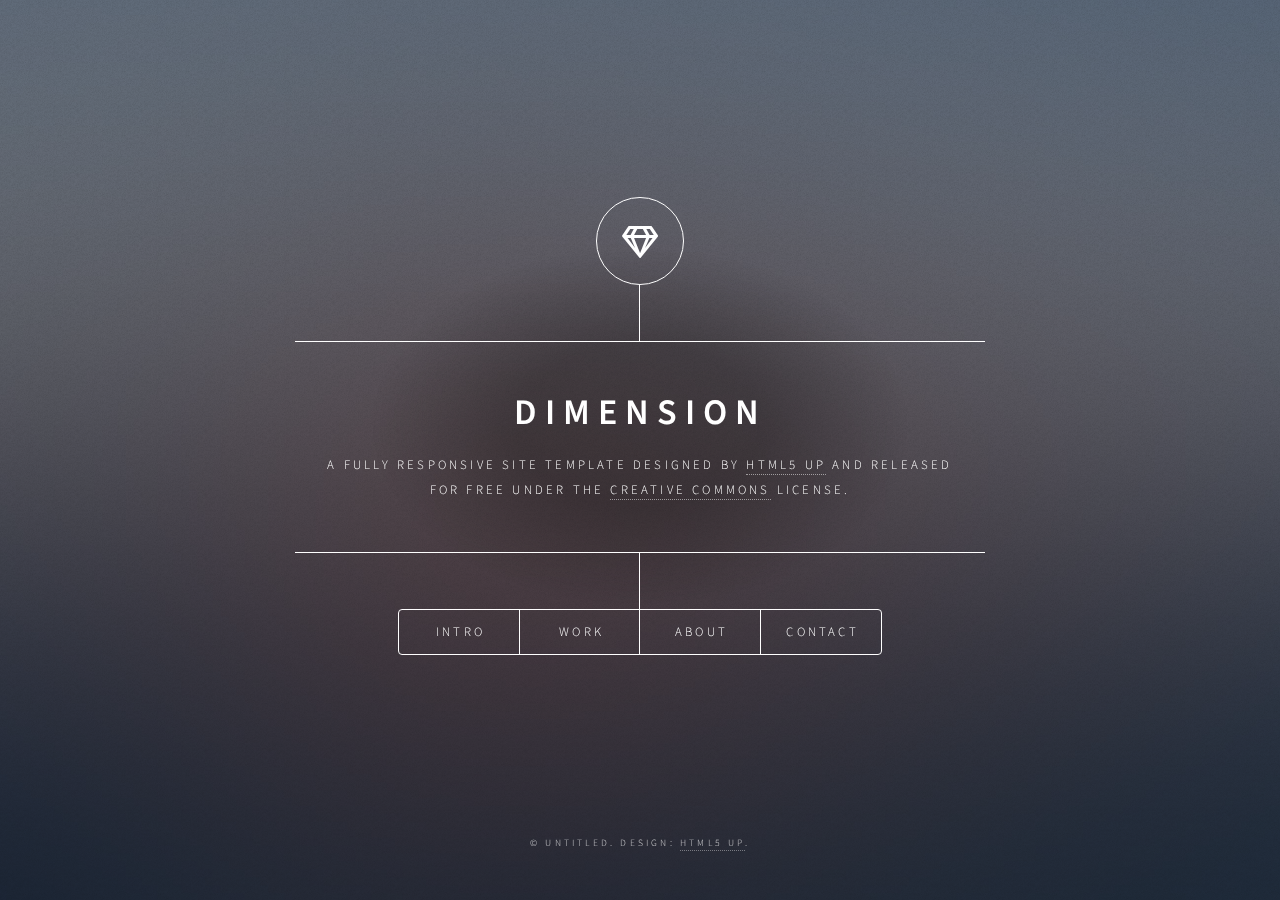
==== index.html @ 25f75a1b "files" ====
<!DOCTYPE HTML>
<!--
	Dimension by HTML5 UP
	html5up.net | @ajlkn
	Free for personal and commercial use under the CCA 3.0 license (html5up.net/license)
-->
<html>
	<head>
		<title>Dimension by HTML5 UP</title>
		<meta charset="utf-8" />
		<meta name="viewport" content="width=device-width, initial-scale=1, user-scalable=no" />
		<link rel="stylesheet" href="assets/css/main.css" />
		<noscript><link rel="stylesheet" href="assets/css/noscript.css" /></noscript>
	</head>
	<body class="is-preload">

		<!-- Wrapper -->
			<div id="wrapper">

				<!-- Header -->
					<header id="header">
						<div class="logo">
							<span class="icon fa-gem"></span>
						</div>
						<div class="content">
							<div class="inner">
								<h1>Dimension</h1>
								<p>A fully responsive site template designed by <a href="https://html5up.net">HTML5 UP</a> and released<br />
								for free under the <a href="https://html5up.net/license">Creative Commons</a> license.</p>
							</div>
						</div>
						<nav>
							<ul>
								<li><a href="#intro">Intro</a></li>
								<li><a href="#work">Work</a></li>
								<li><a href="#about">About</a></li>
								<li><a href="#contact">Contact</a></li>
								<!--<li><a href="#elements">Elements</a></li>-->
							</ul>
						</nav>
					</header>

				<!-- Main -->
					<div id="main">

						<!-- Intro -->
							<article id="intro">
								<h2 class="major">Intro</h2>
								<span class="image main"><img src="images/pic01.jpg" alt="" /></span>
								<p>Aenean ornare velit lacus, ac varius enim ullamcorper eu. Proin aliquam facilisis ante interdum congue. Integer mollis, nisl amet convallis, porttitor magna ullamcorper, amet egestas mauris. Ut magna finibus nisi nec lacinia. Nam maximus erat id euismod egestas. By the way, check out my <a href="#work">awesome work</a>.</p>
								<p>Lorem ipsum dolor sit amet, consectetur adipiscing elit. Duis dapibus rutrum facilisis. Class aptent taciti sociosqu ad litora torquent per conubia nostra, per inceptos himenaeos. Etiam tristique libero eu nibh porttitor fermentum. Nullam venenatis erat id vehicula viverra. Nunc ultrices eros ut ultricies condimentum. Mauris risus lacus, blandit sit amet venenatis non, bibendum vitae dolor. Nunc lorem mauris, fringilla in aliquam at, euismod in lectus. Pellentesque habitant morbi tristique senectus et netus et malesuada fames ac turpis egestas. In non lorem sit amet elit placerat maximus. Pellentesque aliquam maximus risus, vel sed vehicula.</p>
							</article>

						<!-- Work -->
							<article id="work">
								<h2 class="major">Work</h2>
								<span class="image main"><img src="images/pic02.jpg" alt="" /></span>
								<p>Adipiscing magna sed dolor elit. Praesent eleifend dignissim arcu, at eleifend sapien imperdiet ac. Aliquam erat volutpat. Praesent urna nisi, fringila lorem et vehicula lacinia quam. Integer sollicitudin mauris nec lorem luctus ultrices.</p>
								<p>Nullam et orci eu lorem consequat tincidunt vivamus et sagittis libero. Mauris aliquet magna magna sed nunc rhoncus pharetra. Pellentesque condimentum sem. In efficitur ligula tate urna. Maecenas laoreet massa vel lacinia pellentesque lorem ipsum dolor. Nullam et orci eu lorem consequat tincidunt. Vivamus et sagittis libero. Mauris aliquet magna magna sed nunc rhoncus amet feugiat tempus.</p>
							</article>

						<!-- About -->
							<article id="about">
								<h2 class="major">About</h2>
								<span class="image main"><img src="images/pic03.jpg" alt="" /></span>
								<p>Lorem ipsum dolor sit amet, consectetur et adipiscing elit. Praesent eleifend dignissim arcu, at eleifend sapien imperdiet ac. Aliquam erat volutpat. Praesent urna nisi, fringila lorem et vehicula lacinia quam. Integer sollicitudin mauris nec lorem luctus ultrices. Aliquam libero et malesuada fames ac ante ipsum primis in faucibus. Cras viverra ligula sit amet ex mollis mattis lorem ipsum dolor sit amet.</p>
							</article>

						<!-- Contact -->
							<article id="contact">
								<h2 class="major">Contact</h2>
								<form method="post" action="#">
									<div class="fields">
										<div class="field half">
											<label for="name">Name</label>
											<input type="text" name="name" id="name" />
										</div>
										<div class="field half">
											<label for="email">Email</label>
											<input type="text" name="email" id="email" />
										</div>
										<div class="field">
											<label for="message">Message</label>
											<textarea name="message" id="message" rows="4"></textarea>
										</div>
									</div>
									<ul class="actions">
										<li><input type="submit" value="Send Message" class="primary" /></li>
										<li><input type="reset" value="Reset" /></li>
									</ul>
								</form>
								<ul class="icons">
									<li><a href="#" class="icon brands fa-twitter"><span class="label">Twitter</span></a></li>
									<li><a href="#" class="icon brands fa-facebook-f"><span class="label">Facebook</span></a></li>
									<li><a href="#" class="icon brands fa-instagram"><span class="label">Instagram</span></a></li>
									<li><a href="#" class="icon brands fa-github"><span class="label">GitHub</span></a></li>
								</ul>
							</article>

						<!-- Elements -->
							<article id="elements">
								<h2 class="major">Elements</h2>

								<section>
									<h3 class="major">Text</h3>
									<p>This is <b>bold</b> and this is <strong>strong</strong>. This is <i>italic</i> and this is <em>emphasized</em>.
									This is <sup>superscript</sup> text and this is <sub>subscript</sub> text.
									This is <u>underlined</u> and this is code: <code>for (;;) { ... }</code>. Finally, <a href="#">this is a link</a>.</p>
									<hr />
									<h2>Heading Level 2</h2>
									<h3>Heading Level 3</h3>
									<h4>Heading Level 4</h4>
									<h5>Heading Level 5</h5>
									<h6>Heading Level 6</h6>
									<hr />
									<h4>Blockquote</h4>
									<blockquote>Fringilla nisl. Donec accumsan interdum nisi, quis tincidunt felis sagittis eget tempus euismod. Vestibulum ante ipsum primis in faucibus vestibulum. Blandit adipiscing eu felis iaculis volutpat ac adipiscing accumsan faucibus. Vestibulum ante ipsum primis in faucibus lorem ipsum dolor sit amet nullam adipiscing eu felis.</blockquote>
									<h4>Preformatted</h4>
									<pre><code>i = 0;

while (!deck.isInOrder()) {
    print 'Iteration ' + i;
    deck.shuffle();
    i++;
}

print 'It took ' + i + ' iterations to sort the deck.';</code></pre>
								</section>

								<section>
									<h3 class="major">Lists</h3>

									<h4>Unordered</h4>
									<ul>
										<li>Dolor pulvinar etiam.</li>
										<li>Sagittis adipiscing.</li>
										<li>Felis enim feugiat.</li>
									</ul>

									<h4>Alternate</h4>
									<ul class="alt">
										<li>Dolor pulvinar etiam.</li>
										<li>Sagittis adipiscing.</li>
										<li>Felis enim feugiat.</li>
									</ul>

									<h4>Ordered</h4>
									<ol>
										<li>Dolor pulvinar etiam.</li>
										<li>Etiam vel felis viverra.</li>
										<li>Felis enim feugiat.</li>
										<li>Dolor pulvinar etiam.</li>
										<li>Etiam vel felis lorem.</li>
										<li>Felis enim et feugiat.</li>
									</ol>
									<h4>Icons</h4>
									<ul class="icons">
										<li><a href="#" class="icon brands fa-twitter"><span class="label">Twitter</span></a></li>
										<li><a href="#" class="icon brands fa-facebook-f"><span class="label">Facebook</span></a></li>
										<li><a href="#" class="icon brands fa-instagram"><span class="label">Instagram</span></a></li>
										<li><a href="#" class="icon brands fa-github"><span class="label">Github</span></a></li>
									</ul>

									<h4>Actions</h4>
									<ul class="actions">
										<li><a href="#" class="button primary">Default</a></li>
										<li><a href="#" class="button">Default</a></li>
									</ul>
									<ul class="actions stacked">
										<li><a href="#" class="button primary">Default</a></li>
										<li><a href="#" class="button">Default</a></li>
									</ul>
								</section>

								<section>
									<h3 class="major">Table</h3>
									<h4>Default</h4>
									<div class="table-wrapper">
										<table>
											<thead>
												<tr>
													<th>Name</th>
													<th>Description</th>
													<th>Price</th>
												</tr>
											</thead>
											<tbody>
												<tr>
													<td>Item One</td>
													<td>Ante turpis integer aliquet porttitor.</td>
													<td>29.99</td>
												</tr>
												<tr>
													<td>Item Two</td>
													<td>Vis ac commodo adipiscing arcu aliquet.</td>
													<td>19.99</td>
												</tr>
												<tr>
													<td>Item Three</td>
													<td> Morbi faucibus arcu accumsan lorem.</td>
													<td>29.99</td>
												</tr>
												<tr>
													<td>Item Four</td>
													<td>Vitae integer tempus condimentum.</td>
													<td>19.99</td>
												</tr>
												<tr>
													<td>Item Five</td>
													<td>Ante turpis integer aliquet porttitor.</td>
													<td>29.99</td>
												</tr>
											</tbody>
											<tfoot>
												<tr>
													<td colspan="2"></td>
													<td>100.00</td>
												</tr>
											</tfoot>
										</table>
									</div>

									<h4>Alternate</h4>
									<div class="table-wrapper">
										<table class="alt">
											<thead>
												<tr>
													<th>Name</th>
													<th>Description</th>
													<th>Price</th>
												</tr>
											</thead>
											<tbody>
												<tr>
													<td>Item One</td>
													<td>Ante turpis integer aliquet porttitor.</td>
													<td>29.99</td>
												</tr>
												<tr>
													<td>Item Two</td>
													<td>Vis ac commodo adipiscing arcu aliquet.</td>
													<td>19.99</td>
												</tr>
												<tr>
													<td>Item Three</td>
													<td> Morbi faucibus arcu accumsan lorem.</td>
													<td>29.99</td>
												</tr>
												<tr>
													<td>Item Four</td>
													<td>Vitae integer tempus condimentum.</td>
													<td>19.99</td>
												</tr>
												<tr>
													<td>Item Five</td>
													<td>Ante turpis integer aliquet porttitor.</td>
													<td>29.99</td>
												</tr>
											</tbody>
											<tfoot>
												<tr>
													<td colspan="2"></td>
													<td>100.00</td>
												</tr>
											</tfoot>
										</table>
									</div>
								</section>

								<section>
									<h3 class="major">Buttons</h3>
									<ul class="actions">
										<li><a href="#" class="button primary">Primary</a></li>
										<li><a href="#" class="button">Default</a></li>
									</ul>
									<ul class="actions">
										<li><a href="#" class="button">Default</a></li>
										<li><a href="#" class="button small">Small</a></li>
									</ul>
									<ul class="actions">
										<li><a href="#" class="button primary icon solid fa-download">Icon</a></li>
										<li><a href="#" class="button icon solid fa-download">Icon</a></li>
									</ul>
									<ul class="actions">
										<li><span class="button primary disabled">Disabled</span></li>
										<li><span class="button disabled">Disabled</span></li>
									</ul>
								</section>

								<section>
									<h3 class="major">Form</h3>
									<form method="post" action="#">
										<div class="fields">
											<div class="field half">
												<label for="demo-name">Name</label>
												<input type="text" name="demo-name" id="demo-name" value="" placeholder="Jane Doe" />
											</div>
											<div class="field half">
												<label for="demo-email">Email</label>
												<input type="email" name="demo-email" id="demo-email" value="" placeholder="jane@untitled.tld" />
											</div>
											<div class="field">
												<label for="demo-category">Category</label>
												<select name="demo-category" id="demo-category">
													<option value="">-</option>
													<option value="1">Manufacturing</option>
													<option value="1">Shipping</option>
													<option value="1">Administration</option>
													<option value="1">Human Resources</option>
												</select>
											</div>
											<div class="field half">
												<input type="radio" id="demo-priority-low" name="demo-priority" checked>
												<label for="demo-priority-low">Low</label>
											</div>
											<div class="field half">
												<input type="radio" id="demo-priority-high" name="demo-priority">
												<label for="demo-priority-high">High</label>
											</div>
											<div class="field half">
												<input type="checkbox" id="demo-copy" name="demo-copy">
												<label for="demo-copy">Email me a copy</label>
											</div>
											<div class="field half">
												<input type="checkbox" id="demo-human" name="demo-human" checked>
												<label for="demo-human">Not a robot</label>
											</div>
											<div class="field">
												<label for="demo-message">Message</label>
												<textarea name="demo-message" id="demo-message" placeholder="Enter your message" rows="6"></textarea>
											</div>
										</div>
										<ul class="actions">
											<li><input type="submit" value="Send Message" class="primary" /></li>
											<li><input type="reset" value="Reset" /></li>
										</ul>
									</form>
								</section>

							</article>

					</div>

				<!-- Footer -->
					<footer id="footer">
						<p class="copyright">&copy; Untitled. Design: <a href="https://html5up.net">HTML5 UP</a>.</p>
					</footer>

			</div>

		<!-- BG -->
			<div id="bg"></div>

		<!-- Scripts -->
			<script src="assets/js/jquery.min.js"></script>
			<script src="assets/js/browser.min.js"></script>
			<script src="assets/js/breakpoints.min.js"></script>
			<script src="assets/js/util.js"></script>
			<script src="assets/js/main.js"></script>

	</body>
</html>
---- assets/css/main.css ----
@import url(fontawesome-all.min.css);
@import url("https://fonts.googleapis.com/css?family=Source+Sans+Pro:300italic,600italic,300,600");

/*
	Dimension by HTML5 UP
	html5up.net | @ajlkn
	Free for personal and commercial use under the CCA 3.0 license (html5up.net/license)
*/

html, body, div, span, applet, object,
iframe, h1, h2, h3, h4, h5, h6, p, blockquote,
pre, a, abbr, acronym, address, big, cite,
code, del, dfn, em, img, ins, kbd, q, s, samp,
small, strike, strong, sub, sup, tt, var, b,
u, i, center, dl, dt, dd, ol, ul, li, fieldset,
form, label, legend, table, caption, tbody,
tfoot, thead, tr, th, td, article, aside,
canvas, details, embed, figure, figcaption,
footer, header, hgroup, menu, nav, output, ruby,
section, summary, time, mark, audio, video {
	margin: 0;
	padding: 0;
	border: 0;
	font-size: 100%;
	font: inherit;
	vertical-align: baseline;}

article, aside, details, figcaption, figure,
footer, header, hgroup, menu, nav, section {
	display: block;}

body {
	line-height: 1;
}

ol, ul {
	list-style: none;
}

blockquote, q {
	quotes: none;
}

	blockquote:before, blockquote:after, q:before, q:after {
		content: '';
		content: none;
	}

table {
	border-collapse: collapse;
	border-spacing: 0;
}

body {
	-webkit-text-size-adjust: none;
}

mark {
	background-color: transparent;
	color: inherit;
}

input::-moz-focus-inner {
	border: 0;
	padding: 0;
}

input, select, textarea {
	-moz-appearance: none;
	-webkit-appearance: none;
	-ms-appearance: none;
	appearance: none;
}

/* Basic */

	@-ms-viewport {
		width: device-width;
	}

	@media screen and (max-width: 480px) {

		html, body {
			min-width: 320px;
		}

	}

	html {
		box-sizing: border-box;
	}

	*, *:before, *:after {
		box-sizing: inherit;
	}

	body {
		background: #1b1f22;
	}

		body.is-preload *, body.is-preload *:before, body.is-preload *:after {
			-moz-animation: none !important;
			-webkit-animation: none !important;
			-ms-animation: none !important;
			animation: none !important;
			-moz-transition: none !important;
			-webkit-transition: none !important;
			-ms-transition: none !important;
			transition: none !important;
		}

/* Type */

	html {
		font-size: 16pt;
	}

		@media screen and (max-width: 1680px) {

			html {
				font-size: 12pt;
			}

		}

		@media screen and (max-width: 736px) {

			html {
				font-size: 11pt;
			}

		}

		@media screen and (max-width: 360px) {

			html {
				font-size: 10pt;
			}

		}

	body, input, select, textarea {
		color: #ffffff;
		font-family: "Source Sans Pro", sans-serif;
		font-weight: 300;
		font-size: 1rem;
		line-height: 1.65;
	}

	a {
		-moz-transition: color 0.2s ease-in-out, background-color 0.2s ease-in-out, border-bottom-color 0.2s ease-in-out;
		-webkit-transition: color 0.2s ease-in-out, background-color 0.2s ease-in-out, border-bottom-color 0.2s ease-in-out;
		-ms-transition: color 0.2s ease-in-out, background-color 0.2s ease-in-out, border-bottom-color 0.2s ease-in-out;
		transition: color 0.2s ease-in-out, background-color 0.2s ease-in-out, border-bottom-color 0.2s ease-in-out;
		border-bottom: dotted 1px rgba(255, 255, 255, 0.5);
		text-decoration: none;
		color: inherit;
	}

		a:hover {
			border-bottom-color: transparent;
		}

	strong, b {
		color: #ffffff;
		font-weight: 600;
	}

	em, i {
		font-style: italic;
	}

	p {
		margin: 0 0 2rem 0;
	}

	h1, h2, h3, h4, h5, h6 {
		color: #ffffff;
		font-weight: 600;
		line-height: 1.5;
		margin: 0 0 1rem 0;
		text-transform: uppercase;
		letter-spacing: 0.2rem;
	}

		h1 a, h2 a, h3 a, h4 a, h5 a, h6 a {
			color: inherit;
			text-decoration: none;
		}

		h1.major, h2.major, h3.major, h4.major, h5.major, h6.major {
			border-bottom: solid 1px #ffffff;
			width: -moz-max-content;
			width: -webkit-max-content;
			width: -ms-max-content;
			width: max-content;
			padding-bottom: 0.5rem;
			margin: 0 0 2rem 0;
		}

	h1 {
		font-size: 2.25rem;
		line-height: 1.3;
		letter-spacing: 0.5rem;
	}

	h2 {
		font-size: 1.5rem;
		line-height: 1.4;
		letter-spacing: 0.5rem;
	}

	h3 {
		font-size: 1rem;
	}

	h4 {
		font-size: 0.8rem;
	}

	h5 {
		font-size: 0.7rem;
	}

	h6 {
		font-size: 0.6rem;
	}

	@media screen and (max-width: 736px) {

		h1 {
			font-size: 1.75rem;
			line-height: 1.4;
		}

		h2 {
			font-size: 1.25em;
			line-height: 1.5;
		}

	}

	sub {
		font-size: 0.8rem;
		position: relative;
		top: 0.5rem;
	}

	sup {
		font-size: 0.8rem;
		position: relative;
		top: -0.5rem;
	}

	blockquote {
		border-left: solid 4px #ffffff;
		font-style: italic;
		margin: 0 0 2rem 0;
		padding: 0.5rem 0 0.5rem 2rem;
	}

	code {
		background: rgba(255, 255, 255, 0.075);
		border-radius: 4px;
		font-family: "Courier New", monospace;
		font-size: 0.9rem;
		margin: 0 0.25rem;
		padding: 0.25rem 0.65rem;
	}

	pre {
		-webkit-overflow-scrolling: touch;
		font-family: "Courier New", monospace;
		font-size: 0.9rem;
		margin: 0 0 2rem 0;
	}

		pre code {
			display: block;
			line-height: 1.75;
			padding: 1rem 1.5rem;
			overflow-x: auto;
		}

	hr {
		border: 0;
		border-bottom: solid 1px #ffffff;
		margin: 2.75rem 0;
	}

	.align-left {
		text-align: left;
	}

	.align-center {
		text-align: center;
	}

	.align-right {
		text-align: right;
	}

/* Form */

	form {
		margin: 0 0 2rem 0;
	}

		form > :last-child {
			margin-bottom: 0;
		}

		form > .fields {
			display: -moz-flex;
			display: -webkit-flex;
			display: -ms-flex;
			display: flex;
			-moz-flex-wrap: wrap;
			-webkit-flex-wrap: wrap;
			-ms-flex-wrap: wrap;
			flex-wrap: wrap;
			width: calc(100% + 3rem);
			margin: -1.5rem 0 2rem -1.5rem;
		}

			form > .fields > .field {
				-moz-flex-grow: 0;
				-webkit-flex-grow: 0;
				-ms-flex-grow: 0;
				flex-grow: 0;
				-moz-flex-shrink: 0;
				-webkit-flex-shrink: 0;
				-ms-flex-shrink: 0;
				flex-shrink: 0;
				padding: 1.5rem 0 0 1.5rem;
				width: calc(100% - 1.5rem);
			}

				form > .fields > .field.half {
					width: calc(50% - 0.75rem);
				}

				form > .fields > .field.third {
					width: calc(100%/3 - 0.5rem);
				}

				form > .fields > .field.quarter {
					width: calc(25% - 0.375rem);
				}

		@media screen and (max-width: 480px) {

			form > .fields {
				width: calc(100% + 3rem);
				margin: -1.5rem 0 2rem -1.5rem;
			}

				form > .fields > .field {
					padding: 1.5rem 0 0 1.5rem;
					width: calc(100% - 1.5rem);
				}

					form > .fields > .field.half {
						width: calc(100% - 1.5rem);
					}

					form > .fields > .field.third {
						width: calc(100% - 1.5rem);
					}

					form > .fields > .field.quarter {
						width: calc(100% - 1.5rem);
					}

		}

	label {
		color: #ffffff;
		display: block;
		font-size: 0.8rem;
		font-weight: 300;
		letter-spacing: 0.2rem;
		line-height: 1.5;
		margin: 0 0 1rem 0;
		text-transform: uppercase;
	}

	input[type="text"],
	input[type="password"],
	input[type="email"],
	input[type="tel"],
	select,
	textarea {
		-moz-appearance: none;
		-webkit-appearance: none;
		-ms-appearance: none;
		appearance: none;
		-moz-transition: border-color 0.2s ease-in-out, box-shadow 0.2s ease-in-out, background-color 0.2s ease-in-out;
		-webkit-transition: border-color 0.2s ease-in-out, box-shadow 0.2s ease-in-out, background-color 0.2s ease-in-out;
		-ms-transition: border-color 0.2s ease-in-out, box-shadow 0.2s ease-in-out, background-color 0.2s ease-in-out;
		transition: border-color 0.2s ease-in-out, box-shadow 0.2s ease-in-out, background-color 0.2s ease-in-out;
		background-color: transparent;
		border-radius: 4px;
		border: solid 1px #ffffff;
		color: inherit;
		display: block;
		outline: 0;
		padding: 0 1rem;
		text-decoration: none;
		width: 100%;
	}

		input[type="text"]:invalid,
		input[type="password"]:invalid,
		input[type="email"]:invalid,
		input[type="tel"]:invalid,
		select:invalid,
		textarea:invalid {
			box-shadow: none;
		}

		input[type="text"]:focus,
		input[type="password"]:focus,
		input[type="email"]:focus,
		input[type="tel"]:focus,
		select:focus,
		textarea:focus {
			background: rgba(255, 255, 255, 0.075);
			border-color: #ffffff;
			box-shadow: 0 0 0 1px #ffffff;
		}

	select {
		background-image: url("data:image/svg+xml;charset=utf8,%3Csvg xmlns='http://www.w3.org/2000/svg' width='40' height='40' preserveAspectRatio='none' viewBox='0 0 40 40'%3E%3Cpath d='M9.4,12.3l10.4,10.4l10.4-10.4c0.2-0.2,0.5-0.4,0.9-0.4c0.3,0,0.6,0.1,0.9,0.4l3.3,3.3c0.2,0.2,0.4,0.5,0.4,0.9 c0,0.4-0.1,0.6-0.4,0.9L20.7,31.9c-0.2,0.2-0.5,0.4-0.9,0.4c-0.3,0-0.6-0.1-0.9-0.4L4.3,17.3c-0.2-0.2-0.4-0.5-0.4-0.9 c0-0.4,0.1-0.6,0.4-0.9l3.3-3.3c0.2-0.2,0.5-0.4,0.9-0.4S9.1,12.1,9.4,12.3z' fill='%23ffffff' /%3E%3C/svg%3E");
		background-size: 1.25rem;
		background-repeat: no-repeat;
		background-position: calc(100% - 1rem) center;
		height: 2.75rem;
		padding-right: 2.75rem;
		text-overflow: ellipsis;
	}

		select option {
			color: #ffffff;
			background: #1b1f22;
		}

		select:focus::-ms-value {
			background-color: transparent;
		}

		select::-ms-expand {
			display: none;
		}

	input[type="text"],
	input[type="password"],
	input[type="email"],
	select {
		height: 2.75rem;
	}

	textarea {
		padding: 0.75rem 1rem;
	}

	input[type="checkbox"],
	input[type="radio"] {
		-moz-appearance: none;
		-webkit-appearance: none;
		-ms-appearance: none;
		appearance: none;
		display: block;
		float: left;
		margin-right: -2rem;
		opacity: 0;
		width: 1rem;
		z-index: -1;
	}

		input[type="checkbox"] + label,
		input[type="radio"] + label {
			text-decoration: none;
			-moz-user-select: none;
			-webkit-user-select: none;
			-ms-user-select: none;
			user-select: none;
			color: #ffffff;
			cursor: pointer;
			display: inline-block;
			font-size: 0.8rem;
			font-weight: 300;
			margin: 0 0 0.5rem 0;
			padding-left: 2.65rem;
			padding-right: 0.75rem;
			position: relative;
		}

			input[type="checkbox"] + label:before,
			input[type="radio"] + label:before {
				-moz-osx-font-smoothing: grayscale;
				-webkit-font-smoothing: antialiased;
				display: inline-block;
				font-style: normal;
				font-variant: normal;
				text-rendering: auto;
				line-height: 1;
				text-transform: none !important;
				font-family: 'Font Awesome 5 Free';
				font-weight: 900;
			}

			input[type="checkbox"] + label:before,
			input[type="radio"] + label:before {
				-moz-transition: border-color 0.2s ease-in-out, box-shadow 0.2s ease-in-out, background-color 0.2s ease-in-out;
				-webkit-transition: border-color 0.2s ease-in-out, box-shadow 0.2s ease-in-out, background-color 0.2s ease-in-out;
				-ms-transition: border-color 0.2s ease-in-out, box-shadow 0.2s ease-in-out, background-color 0.2s ease-in-out;
				transition: border-color 0.2s ease-in-out, box-shadow 0.2s ease-in-out, background-color 0.2s ease-in-out;
				border-radius: 4px;
				border: solid 1px #ffffff;
				content: '';
				display: inline-block;
				height: 1.65rem;
				left: 0;
				line-height: 1.65rem;
				position: absolute;
				text-align: center;
				top: -0.15rem;
				width: 1.65rem;
			}

		input[type="checkbox"]:checked + label:before,
		input[type="radio"]:checked + label:before {
			background: #ffffff !important;
			border-color: #ffffff !important;
			color: #1b1f22;
			content: '\f00c';
		}

		input[type="checkbox"]:focus + label:before,
		input[type="radio"]:focus + label:before {
			background: rgba(255, 255, 255, 0.075);
			border-color: #ffffff;
			box-shadow: 0 0 0 1px #ffffff;
		}

	input[type="checkbox"] + label:before {
		border-radius: 4px;
	}

	input[type="radio"] + label:before {
		border-radius: 100%;
	}

	::-webkit-input-placeholder {
		color: rgba(255, 255, 255, 0.5) !important;
		opacity: 1.0;
	}

	:-moz-placeholder {
		color: rgba(255, 255, 255, 0.5) !important;
		opacity: 1.0;
	}

	::-moz-placeholder {
		color: rgba(255, 255, 255, 0.5) !important;
		opacity: 1.0;
	}

	:-ms-input-placeholder {
		color: rgba(255, 255, 255, 0.5) !important;
		opacity: 1.0;
	}

	.formerize-placeholder {
		color: rgba(255, 255, 255, 0.5) !important;
		opacity: 1.0;
	}

/* Box */

	.box {
		border-radius: 4px;
		border: solid 1px #ffffff;
		margin-bottom: 2rem;
		padding: 1.5em;
	}

		.box > :last-child,
		.box > :last-child > :last-child,
		.box > :last-child > :last-child > :last-child {
			margin-bottom: 0;
		}

		.box.alt {
			border: 0;
			border-radius: 0;
			padding: 0;
		}

/* Icon */

	.icon {
		text-decoration: none;
		border-bottom: none;
		position: relative;
	}

		.icon:before {
			-moz-osx-font-smoothing: grayscale;
			-webkit-font-smoothing: antialiased;
			display: inline-block;
			font-style: normal;
			font-variant: normal;
			text-rendering: auto;
			line-height: 1;
			text-transform: none !important;
			font-family: 'Font Awesome 5 Free';
			font-weight: 400;
		}

		.icon > .label {
			display: none;
		}

		.icon:before {
			line-height: inherit;
		}

		.icon.solid:before {
			font-weight: 900;
		}

		.icon.brands:before {
			font-family: 'Font Awesome 5 Brands';
		}

/* Image */

	.image {
		border-radius: 4px;
		border: 0;
		display: inline-block;
		position: relative;
	}

		.image:before {
			pointer-events: none;
			background-image: url("../../images/overlay.png");
			background-color: rgba(19, 21, 25, 0.5);
			border-radius: 4px;
			content: '';
			display: block;
			height: 100%;
			left: 0;
			opacity: 0.5;
			position: absolute;
			top: 0;
			width: 100%;
		}

		.image img {
			border-radius: 4px;
			display: block;
		}

		.image.left, .image.right {
			max-width: 40%;
		}

			.image.left img, .image.right img {
				width: 100%;
			}

		.image.left {
			float: left;
			padding: 0 1.5em 1em 0;
			top: 0.25em;
		}

		.image.right {
			float: right;
			padding: 0 0 1em 1.5em;
			top: 0.25em;
		}

		.image.fit {
			display: block;
			margin: 0 0 2rem 0;
			width: 100%;
		}

			.image.fit img {
				width: 100%;
			}

		.image.main {
			display: block;
			margin: 2.5rem 0;
			width: 100%;
		}

			.image.main img {
				width: 100%;
			}

		@media screen and (max-width: 736px) {

			.image.main {
				margin: 2rem 0;
			}

		}

		@media screen and (max-width: 480px) {

			.image.main {
				margin: 1.5rem 0;
			}

		}

/* List */

	ol {
		list-style: decimal;
		margin: 0 0 2rem 0;
		padding-left: 1.25em;
	}

		ol li {
			padding-left: 0.25em;
		}

	ul {
		list-style: disc;
		margin: 0 0 2rem 0;
		padding-left: 1em;
	}

		ul li {
			padding-left: 0.5em;
		}

		ul.alt {
			list-style: none;
			padding-left: 0;
		}

			ul.alt li {
				border-top: solid 1px #ffffff;
				padding: 0.5em 0;
			}

				ul.alt li:first-child {
					border-top: 0;
					padding-top: 0;
				}

	dl {
		margin: 0 0 2rem 0;
	}

		dl dt {
			display: block;
			font-weight: 600;
			margin: 0 0 1rem 0;
		}

		dl dd {
			margin-left: 2rem;
		}

/* Actions */

	ul.actions {
		display: -moz-flex;
		display: -webkit-flex;
		display: -ms-flex;
		display: flex;
		cursor: default;
		list-style: none;
		margin-left: -1rem;
		padding-left: 0;
	}

		ul.actions li {
			padding: 0 0 0 1rem;
			vertical-align: middle;
		}

		ul.actions.special {
			-moz-justify-content: center;
			-webkit-justify-content: center;
			-ms-justify-content: center;
			justify-content: center;
			width: 100%;
			margin-left: 0;
		}

			ul.actions.special li:first-child {
				padding-left: 0;
			}

		ul.actions.stacked {
			-moz-flex-direction: column;
			-webkit-flex-direction: column;
			-ms-flex-direction: column;
			flex-direction: column;
			margin-left: 0;
		}

			ul.actions.stacked li {
				padding: 1.3rem 0 0 0;
			}

				ul.actions.stacked li:first-child {
					padding-top: 0;
				}

		ul.actions.fit {
			width: calc(100% + 1rem);
		}

			ul.actions.fit li {
				-moz-flex-grow: 1;
				-webkit-flex-grow: 1;
				-ms-flex-grow: 1;
				flex-grow: 1;
				-moz-flex-shrink: 1;
				-webkit-flex-shrink: 1;
				-ms-flex-shrink: 1;
				flex-shrink: 1;
				width: 100%;
			}

				ul.actions.fit li > * {
					width: 100%;
				}

			ul.actions.fit.stacked {
				width: 100%;
			}

		@media screen and (max-width: 480px) {

			ul.actions:not(.fixed) {
				-moz-flex-direction: column;
				-webkit-flex-direction: column;
				-ms-flex-direction: column;
				flex-direction: column;
				margin-left: 0;
				width: 100% !important;
			}

				ul.actions:not(.fixed) li {
					-moz-flex-grow: 1;
					-webkit-flex-grow: 1;
					-ms-flex-grow: 1;
					flex-grow: 1;
					-moz-flex-shrink: 1;
					-webkit-flex-shrink: 1;
					-ms-flex-shrink: 1;
					flex-shrink: 1;
					padding: 1rem 0 0 0;
					text-align: center;
					width: 100%;
				}

					ul.actions:not(.fixed) li > * {
						width: 100%;
					}

					ul.actions:not(.fixed) li:first-child {
						padding-top: 0;
					}

					ul.actions:not(.fixed) li input[type="submit"],
					ul.actions:not(.fixed) li input[type="reset"],
					ul.actions:not(.fixed) li input[type="button"],
					ul.actions:not(.fixed) li button,
					ul.actions:not(.fixed) li .button {
						width: 100%;
					}

						ul.actions:not(.fixed) li input[type="submit"].icon:before,
						ul.actions:not(.fixed) li input[type="reset"].icon:before,
						ul.actions:not(.fixed) li input[type="button"].icon:before,
						ul.actions:not(.fixed) li button.icon:before,
						ul.actions:not(.fixed) li .button.icon:before {
							margin-left: -0.5em;
						}

		}

/* Icons */

	ul.icons {
		cursor: default;
		list-style: none;
		padding-left: 0;
	}

		ul.icons li {
			display: inline-block;
			padding: 0 0.75em 0 0;
		}

			ul.icons li:last-child {
				padding-right: 0;
			}

			ul.icons li a {
				border-radius: 100%;
				box-shadow: inset 0 0 0 1px #ffffff;
				display: inline-block;
				height: 2.25rem;
				line-height: 2.25rem;
				text-align: center;
				width: 2.25rem;
			}

				ul.icons li a:hover {
					background-color: rgba(255, 255, 255, 0.075);
				}

				ul.icons li a:active {
					background-color: rgba(255, 255, 255, 0.175);
				}

/* Table */

	.table-wrapper {
		-webkit-overflow-scrolling: touch;
		overflow-x: auto;
	}

	table {
		margin: 0 0 2rem 0;
		width: 100%;
	}

		table tbody tr {
			border: solid 1px #ffffff;
			border-left: 0;
			border-right: 0;
		}

			table tbody tr:nth-child(2n + 1) {
				background-color: rgba(255, 255, 255, 0.075);
			}

		table td {
			padding: 0.75em 0.75em;
		}

		table th {
			color: #ffffff;
			font-size: 0.9em;
			font-weight: 600;
			padding: 0 0.75em 0.75em 0.75em;
			text-align: left;
		}

		table thead {
			border-bottom: solid 2px #ffffff;
		}

		table tfoot {
			border-top: solid 2px #ffffff;
		}

		table.alt {
			border-collapse: separate;
		}

			table.alt tbody tr td {
				border: solid 1px #ffffff;
				border-left-width: 0;
				border-top-width: 0;
			}

				table.alt tbody tr td:first-child {
					border-left-width: 1px;
				}

			table.alt tbody tr:first-child td {
				border-top-width: 1px;
			}

			table.alt thead {
				border-bottom: 0;
			}

			table.alt tfoot {
				border-top: 0;
			}

/* Button */

	input[type="submit"],
	input[type="reset"],
	input[type="button"],
	button,
	.button {
		-moz-appearance: none;
		-webkit-appearance: none;
		-ms-appearance: none;
		appearance: none;
		-moz-transition: background-color 0.2s ease-in-out, color 0.2s ease-in-out;
		-webkit-transition: background-color 0.2s ease-in-out, color 0.2s ease-in-out;
		-ms-transition: background-color 0.2s ease-in-out, color 0.2s ease-in-out;
		transition: background-color 0.2s ease-in-out, color 0.2s ease-in-out;
		background-color: transparent;
		border-radius: 4px;
		border: 0;
		box-shadow: inset 0 0 0 1px #ffffff;
		color: #ffffff !important;
		cursor: pointer;
		display: inline-block;
		font-size: 0.8rem;
		font-weight: 300;
		height: 2.75rem;
		letter-spacing: 0.2rem;
		line-height: 2.75rem;
		outline: 0;
		padding: 0 1.25rem 0 1.35rem;
		text-align: center;
		text-decoration: none;
		text-transform: uppercase;
		white-space: nowrap;
	}

		input[type="submit"]:hover,
		input[type="reset"]:hover,
		input[type="button"]:hover,
		button:hover,
		.button:hover {
			background-color: rgba(255, 255, 255, 0.075);
		}

		input[type="submit"]:active,
		input[type="reset"]:active,
		input[type="button"]:active,
		button:active,
		.button:active {
			background-color: rgba(255, 255, 255, 0.175);
		}

		input[type="submit"].icon:before,
		input[type="reset"].icon:before,
		input[type="button"].icon:before,
		button.icon:before,
		.button.icon:before {
			margin-right: 0.5em;
		}

		input[type="submit"].fit,
		input[type="reset"].fit,
		input[type="button"].fit,
		button.fit,
		.button.fit {
			width: 100%;
		}

		input[type="submit"].small,
		input[type="reset"].small,
		input[type="button"].small,
		button.small,
		.button.small {
			font-size: 0.6rem;
			height: 2.0625rem;
			line-height: 2.0625rem;
		}

		input[type="submit"].primary,
		input[type="reset"].primary,
		input[type="button"].primary,
		button.primary,
		.button.primary {
			background-color: #ffffff;
			color: #1b1f22 !important;
			font-weight: 600;
		}

		input[type="submit"].disabled, input[type="submit"]:disabled,
		input[type="reset"].disabled,
		input[type="reset"]:disabled,
		input[type="button"].disabled,
		input[type="button"]:disabled,
		button.disabled,
		button:disabled,
		.button.disabled,
		.button:disabled {
			pointer-events: none;
			cursor: default;
			opacity: 0.25;
		}

	input[type="submit"],
	input[type="reset"],
	input[type="button"],
	button {
		line-height: calc(2.75rem - 2px);
	}

/* BG */

	#bg {
		-moz-transform: scale(1.0);
		-webkit-transform: scale(1.0);
		-ms-transform: scale(1.0);
		transform: scale(1.0);
		-webkit-backface-visibility: hidden;
		position: fixed;
		top: 0;
		left: 0;
		width: 100%;
		height: 100vh;
		z-index: 1;
	}

		#bg:before, #bg:after {
			content: '';
			display: block;
			position: absolute;
			top: 0;
			left: 0;
			width: 100%;
			height: 100%;
		}

		#bg:before {
			-moz-transition: background-color 2.5s ease-in-out;
			-webkit-transition: background-color 2.5s ease-in-out;
			-ms-transition: background-color 2.5s ease-in-out;
			transition: background-color 2.5s ease-in-out;
			-moz-transition-delay: 0.75s;
			-webkit-transition-delay: 0.75s;
			-ms-transition-delay: 0.75s;
			transition-delay: 0.75s;
			background-image: linear-gradient(to top, rgba(19, 21, 25, 0.5), rgba(19, 21, 25, 0.5)), url("../../images/overlay.png");
			background-size: auto, 256px 256px;
			background-position: center, center;
			background-repeat: no-repeat, repeat;
			z-index: 2;
		}

		#bg:after {
			-moz-transform: scale(1.125);
			-webkit-transform: scale(1.125);
			-ms-transform: scale(1.125);
			transform: scale(1.125);
			-moz-transition: -moz-transform 0.325s ease-in-out, -moz-filter 0.325s ease-in-out;
			-webkit-transition: -webkit-transform 0.325s ease-in-out, -webkit-filter 0.325s ease-in-out;
			-ms-transition: -ms-transform 0.325s ease-in-out, -ms-filter 0.325s ease-in-out;
			transition: transform 0.325s ease-in-out, filter 0.325s ease-in-out;
			background-image: url("../../images/bg.jpg");
			background-position: center;
			background-size: cover;
			background-repeat: no-repeat;
			z-index: 1;
		}

		body.is-article-visible #bg:after {
			-moz-transform: scale(1.0825);
			-webkit-transform: scale(1.0825);
			-ms-transform: scale(1.0825);
			transform: scale(1.0825);
			-moz-filter: blur(0.2rem);
			-webkit-filter: blur(0.2rem);
			-ms-filter: blur(0.2rem);
			filter: blur(0.2rem);
		}

		body.is-preload #bg:before {
			background-color: #000000;
		}

/* Wrapper */

	#wrapper {
		display: -moz-flex;
		display: -webkit-flex;
		display: -ms-flex;
		display: flex;
		-moz-flex-direction: column;
		-webkit-flex-direction: column;
		-ms-flex-direction: column;
		flex-direction: column;
		-moz-align-items: center;
		-webkit-align-items: center;
		-ms-align-items: center;
		align-items: center;
		-moz-justify-content: space-between;
		-webkit-justify-content: space-between;
		-ms-justify-content: space-between;
		justify-content: space-between;
		position: relative;
		min-height: 100vh;
		width: 100%;
		padding: 4rem 2rem;
		z-index: 3;
	}

		#wrapper:before {
			content: '';
			display: block;
		}

		@media screen and (max-width: 1680px) {

			#wrapper {
				padding: 3rem 2rem;
			}

		}

		@media screen and (max-width: 736px) {

			#wrapper {
				padding: 2rem 1rem;
			}

		}

		@media screen and (max-width: 480px) {

			#wrapper {
				padding: 1rem;
			}

		}

/* Header */

	#header {
		display: -moz-flex;
		display: -webkit-flex;
		display: -ms-flex;
		display: flex;
		-moz-flex-direction: column;
		-webkit-flex-direction: column;
		-ms-flex-direction: column;
		flex-direction: column;
		-moz-align-items: center;
		-webkit-align-items: center;
		-ms-align-items: center;
		align-items: center;
		-moz-transition: -moz-transform 0.325s ease-in-out, -moz-filter 0.325s ease-in-out, opacity 0.325s ease-in-out;
		-webkit-transition: -webkit-transform 0.325s ease-in-out, -webkit-filter 0.325s ease-in-out, opacity 0.325s ease-in-out;
		-ms-transition: -ms-transform 0.325s ease-in-out, -ms-filter 0.325s ease-in-out, opacity 0.325s ease-in-out;
		transition: transform 0.325s ease-in-out, filter 0.325s ease-in-out, opacity 0.325s ease-in-out;
		background-image: -moz-radial-gradient(rgba(0, 0, 0, 0.25) 25%, rgba(0, 0, 0, 0) 55%);
		background-image: -webkit-radial-gradient(rgba(0, 0, 0, 0.25) 25%, rgba(0, 0, 0, 0) 55%);
		background-image: -ms-radial-gradient(rgba(0, 0, 0, 0.25) 25%, rgba(0, 0, 0, 0) 55%);
		background-image: radial-gradient(rgba(0, 0, 0, 0.25) 25%, rgba(0, 0, 0, 0) 55%);
		max-width: 100%;
		text-align: center;
	}

		#header > * {
			-moz-transition: opacity 0.325s ease-in-out;
			-webkit-transition: opacity 0.325s ease-in-out;
			-ms-transition: opacity 0.325s ease-in-out;
			transition: opacity 0.325s ease-in-out;
			position: relative;
			margin-top: 3.5rem;
		}

			#header > *:before {
				content: '';
				display: block;
				position: absolute;
				top: calc(-3.5rem - 1px);
				left: calc(50% - 1px);
				width: 1px;
				height: calc(3.5rem + 1px);
				background: #ffffff;
			}

		#header > :first-child {
			margin-top: 0;
		}

			#header > :first-child:before {
				display: none;
			}

		#header .logo {
			width: 5.5rem;
			height: 5.5rem;
			line-height: 5.5rem;
			border: solid 1px #ffffff;
			border-radius: 100%;
		}

			#header .logo .icon:before {
				font-size: 2rem;
			}

		#header .content {
			border-style: solid;
			border-color: #ffffff;
			border-top-width: 1px;
			border-bottom-width: 1px;
			max-width: 100%;
		}

			#header .content .inner {
				-moz-transition: max-height 0.75s ease, padding 0.75s ease, opacity 0.325s ease-in-out;
				-webkit-transition: max-height 0.75s ease, padding 0.75s ease, opacity 0.325s ease-in-out;
				-ms-transition: max-height 0.75s ease, padding 0.75s ease, opacity 0.325s ease-in-out;
				transition: max-height 0.75s ease, padding 0.75s ease, opacity 0.325s ease-in-out;
				-moz-transition-delay: 0.25s;
				-webkit-transition-delay: 0.25s;
				-ms-transition-delay: 0.25s;
				transition-delay: 0.25s;
				padding: 3rem 2rem;
				max-height: 40rem;
				overflow: hidden;
			}

				#header .content .inner > :last-child {
					margin-bottom: 0;
				}

			#header .content p {
				text-transform: uppercase;
				letter-spacing: 0.2rem;
				font-size: 0.8rem;
				line-height: 2;
			}

		#header nav ul {
			display: -moz-flex;
			display: -webkit-flex;
			display: -ms-flex;
			display: flex;
			margin-bottom: 0;
			list-style: none;
			padding-left: 0;
			border: solid 1px #ffffff;
			border-radius: 4px;
		}

			#header nav ul li {
				padding-left: 0;
				border-left: solid 1px #ffffff;
			}

				#header nav ul li:first-child {
					border-left: 0;
				}

				#header nav ul li a {
					display: block;
					min-width: 7.5rem;
					height: 2.75rem;
					line-height: 2.75rem;
					padding: 0 1.25rem 0 1.45rem;
					text-transform: uppercase;
					letter-spacing: 0.2rem;
					font-size: 0.8rem;
					border-bottom: 0;
				}

					#header nav ul li a:hover {
						background-color: rgba(255, 255, 255, 0.075);
					}

					#header nav ul li a:active {
						background-color: rgba(255, 255, 255, 0.175);
					}

		#header nav.use-middle:after {
			content: '';
			display: block;
			position: absolute;
			top: 0;
			left: calc(50% - 1px);
			width: 1px;
			height: 100%;
			background: #ffffff;
		}

		#header nav.use-middle ul li.is-middle {
			border-left: 0;
		}

		body.is-article-visible #header {
			-moz-transform: scale(0.95);
			-webkit-transform: scale(0.95);
			-ms-transform: scale(0.95);
			transform: scale(0.95);
			-moz-filter: blur(0.1rem);
			-webkit-filter: blur(0.1rem);
			-ms-filter: blur(0.1rem);
			filter: blur(0.1rem);
			opacity: 0;
		}

		body.is-preload #header {
			-moz-filter: blur(0.125rem);
			-webkit-filter: blur(0.125rem);
			-ms-filter: blur(0.125rem);
			filter: blur(0.125rem);
		}

			body.is-preload #header > * {
				opacity: 0;
			}

			body.is-preload #header .content .inner {
				max-height: 0;
				padding-top: 0;
				padding-bottom: 0;
				opacity: 0;
			}

		@media screen and (max-width: 980px) {

			#header .content p br {
				display: none;
			}

		}

		@media screen and (max-width: 736px) {

			#header > * {
				margin-top: 2rem;
			}

				#header > *:before {
					top: calc(-2rem - 1px);
					height: calc(2rem + 1px);
				}

			#header .logo {
				width: 4.75rem;
				height: 4.75rem;
				line-height: 4.75rem;
			}

				#header .logo .icon:before {
					font-size: 1.75rem;
				}

			#header .content .inner {
				padding: 2.5rem 1rem;
			}

			#header .content p {
				line-height: 1.875;
			}

		}

		@media screen and (max-width: 480px) {

			#header {
				padding: 1.5rem 0;
			}

				#header .content .inner {
					padding: 2.5rem 0;
				}

				#header nav ul {
					-moz-flex-direction: column;
					-webkit-flex-direction: column;
					-ms-flex-direction: column;
					flex-direction: column;
					min-width: 10rem;
					max-width: 100%;
				}

					#header nav ul li {
						border-left: 0;
						border-top: solid 1px #ffffff;
					}

						#header nav ul li:first-child {
							border-top: 0;
						}

						#header nav ul li a {
							height: 3rem;
							line-height: 3rem;
							min-width: 0;
							width: 100%;
						}

				#header nav.use-middle:after {
					display: none;
				}

		}

/* Main */

	#main {
		-moz-flex-grow: 1;
		-webkit-flex-grow: 1;
		-ms-flex-grow: 1;
		flex-grow: 1;
		-moz-flex-shrink: 1;
		-webkit-flex-shrink: 1;
		-ms-flex-shrink: 1;
		flex-shrink: 1;
		display: -moz-flex;
		display: -webkit-flex;
		display: -ms-flex;
		display: flex;
		-moz-align-items: center;
		-webkit-align-items: center;
		-ms-align-items: center;
		align-items: center;
		-moz-justify-content: center;
		-webkit-justify-content: center;
		-ms-justify-content: center;
		justify-content: center;
		-moz-flex-direction: column;
		-webkit-flex-direction: column;
		-ms-flex-direction: column;
		flex-direction: column;
		position: relative;
		max-width: 100%;
		z-index: 3;
	}

		#main article {
			-moz-transform: translateY(0.25rem);
			-webkit-transform: translateY(0.25rem);
			-ms-transform: translateY(0.25rem);
			transform: translateY(0.25rem);
			-moz-transition: opacity 0.325s ease-in-out, -moz-transform 0.325s ease-in-out;
			-webkit-transition: opacity 0.325s ease-in-out, -webkit-transform 0.325s ease-in-out;
			-ms-transition: opacity 0.325s ease-in-out, -ms-transform 0.325s ease-in-out;
			transition: opacity 0.325s ease-in-out, transform 0.325s ease-in-out;
			padding: 4.5rem 2.5rem 1.5rem 2.5rem ;
			position: relative;
			width: 40rem;
			max-width: 100%;
			background-color: rgba(27, 31, 34, 0.85);
			border-radius: 4px;
			opacity: 0;
		}

			#main article.active {
				-moz-transform: translateY(0);
				-webkit-transform: translateY(0);
				-ms-transform: translateY(0);
				transform: translateY(0);
				opacity: 1;
			}

			#main article .close {
				display: block;
				position: absolute;
				top: 0;
				right: 0;
				width: 4rem;
				height: 4rem;
				cursor: pointer;
				text-indent: 4rem;
				overflow: hidden;
				white-space: nowrap;
			}

				#main article .close:before {
					-moz-transition: background-color 0.2s ease-in-out;
					-webkit-transition: background-color 0.2s ease-in-out;
					-ms-transition: background-color 0.2s ease-in-out;
					transition: background-color 0.2s ease-in-out;
					content: '';
					display: block;
					position: absolute;
					top: 0.75rem;
					left: 0.75rem;
					width: 2.5rem;
					height: 2.5rem;
					border-radius: 100%;
					background-position: center;
					background-image: url("data:image/svg+xml;charset=utf8,%3Csvg xmlns='http://www.w3.org/2000/svg' xmlns:xlink='http://www.w3.org/1999/xlink' width='20px' height='20px' viewBox='0 0 20 20' zoomAndPan='disable'%3E%3Cstyle%3Eline %7B stroke: %23ffffff%3B stroke-width: 1%3B %7D%3C/style%3E%3Cline x1='2' y1='2' x2='18' y2='18' /%3E%3Cline x1='18' y1='2' x2='2' y2='18' /%3E%3C/svg%3E");
					background-size: 20px 20px;
					background-repeat: no-repeat;
				}

				#main article .close:hover:before {
					background-color: rgba(255, 255, 255, 0.075);
				}

				#main article .close:active:before {
					background-color: rgba(255, 255, 255, 0.175);
				}

		@media screen and (max-width: 736px) {

			#main article {
				padding: 3.5rem 2rem 0.5rem 2rem ;
			}

				#main article .close:before {
					top: 0.875rem;
					left: 0.875rem;
					width: 2.25rem;
					height: 2.25rem;
					background-size: 14px 14px;
				}

		}

		@media screen and (max-width: 480px) {

			#main article {
				padding: 3rem 1.5rem 0.5rem 1.5rem ;
			}

		}

/* Footer */

	#footer {
		-moz-transition: -moz-transform 0.325s ease-in-out, -moz-filter 0.325s ease-in-out, opacity 0.325s ease-in-out;
		-webkit-transition: -webkit-transform 0.325s ease-in-out, -webkit-filter 0.325s ease-in-out, opacity 0.325s ease-in-out;
		-ms-transition: -ms-transform 0.325s ease-in-out, -ms-filter 0.325s ease-in-out, opacity 0.325s ease-in-out;
		transition: transform 0.325s ease-in-out, filter 0.325s ease-in-out, opacity 0.325s ease-in-out;
		width: 100%;
		max-width: 100%;
		margin-top: 2rem;
		text-align: center;
	}

		#footer .copyright {
			letter-spacing: 0.2rem;
			font-size: 0.6rem;
			opacity: 0.75;
			margin-bottom: 0;
			text-transform: uppercase;
		}

		body.is-article-visible #footer {
			-moz-transform: scale(0.95);
			-webkit-transform: scale(0.95);
			-ms-transform: scale(0.95);
			transform: scale(0.95);
			-moz-filter: blur(0.1rem);
			-webkit-filter: blur(0.1rem);
			-ms-filter: blur(0.1rem);
			filter: blur(0.1rem);
			opacity: 0;
		}

		body.is-preload #footer {
			opacity: 0;
		}
---- assets/css/noscript.css ----
/*
	Dimension by HTML5 UP
	html5up.net | @ajlkn
	Free for personal and commercial use under the CCA 3.0 license (html5up.net/license)
*/

/* BG */

	body.is-preload #bg:before {
		background-color: transparent;
	}

/* Header */

	body.is-preload #header {
		-moz-filter: none;
		-webkit-filter: none;
		-ms-filter: none;
		filter: none;
	}

		body.is-preload #header > * {
			opacity: 1;
		}

		body.is-preload #header .content .inner {
			max-height: none;
			padding: 3rem 2rem;
			opacity: 1;
		}

/* Main */

	#main article {
		opacity: 1;
		margin: 4rem 0 0 0;
	}
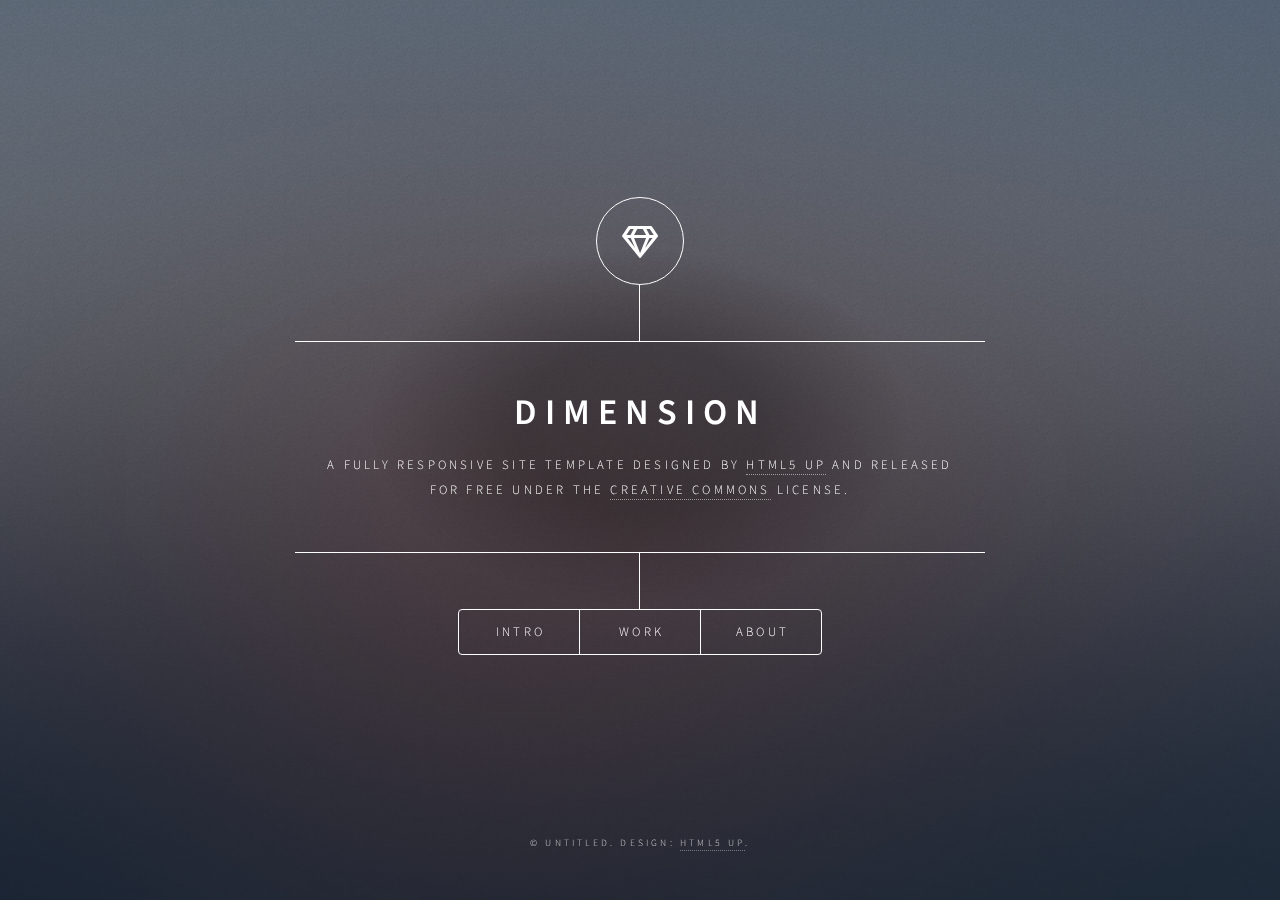
==== commit a414f455: "Update index.html" ====
--- a/index.html
+++ b/index.html
@@ -34,7 +34,7 @@
 								<li><a href="#intro">Intro</a></li>
 								<li><a href="#work">Work</a></li>
 								<li><a href="#about">About</a></li>
-								<li><a href="#contact">Contact</a></li>
+								<!--<li><a href="#contact">Contact</a></li>-->
 								<!--<li><a href="#elements">Elements</a></li>-->
 							</ul>
 						</nav>
@@ -46,7 +46,7 @@
 						<!-- Intro -->
 							<article id="intro">
 								<h2 class="major">Intro</h2>
-								<span class="image main"><img src="images/pic01.jpg" alt="" /></span>
+								<span class="image main"><img src="/images/pic01.jpg" alt="" /></span>
 								<p>Aenean ornare velit lacus, ac varius enim ullamcorper eu. Proin aliquam facilisis ante interdum congue. Integer mollis, nisl amet convallis, porttitor magna ullamcorper, amet egestas mauris. Ut magna finibus nisi nec lacinia. Nam maximus erat id euismod egestas. By the way, check out my <a href="#work">awesome work</a>.</p>
 								<p>Lorem ipsum dolor sit amet, consectetur adipiscing elit. Duis dapibus rutrum facilisis. Class aptent taciti sociosqu ad litora torquent per conubia nostra, per inceptos himenaeos. Etiam tristique libero eu nibh porttitor fermentum. Nullam venenatis erat id vehicula viverra. Nunc ultrices eros ut ultricies condimentum. Mauris risus lacus, blandit sit amet venenatis non, bibendum vitae dolor. Nunc lorem mauris, fringilla in aliquam at, euismod in lectus. Pellentesque habitant morbi tristique senectus et netus et malesuada fames ac turpis egestas. In non lorem sit amet elit placerat maximus. Pellentesque aliquam maximus risus, vel sed vehicula.</p>
 							</article>
@@ -54,7 +54,7 @@
 						<!-- Work -->
 							<article id="work">
 								<h2 class="major">Work</h2>
-								<span class="image main"><img src="images/pic02.jpg" alt="" /></span>
+								<span class="image main"><img src="/images/pic02.jpg" alt="" /></span>
 								<p>Adipiscing magna sed dolor elit. Praesent eleifend dignissim arcu, at eleifend sapien imperdiet ac. Aliquam erat volutpat. Praesent urna nisi, fringila lorem et vehicula lacinia quam. Integer sollicitudin mauris nec lorem luctus ultrices.</p>
 								<p>Nullam et orci eu lorem consequat tincidunt vivamus et sagittis libero. Mauris aliquet magna magna sed nunc rhoncus pharetra. Pellentesque condimentum sem. In efficitur ligula tate urna. Maecenas laoreet massa vel lacinia pellentesque lorem ipsum dolor. Nullam et orci eu lorem consequat tincidunt. Vivamus et sagittis libero. Mauris aliquet magna magna sed nunc rhoncus amet feugiat tempus.</p>
 							</article>
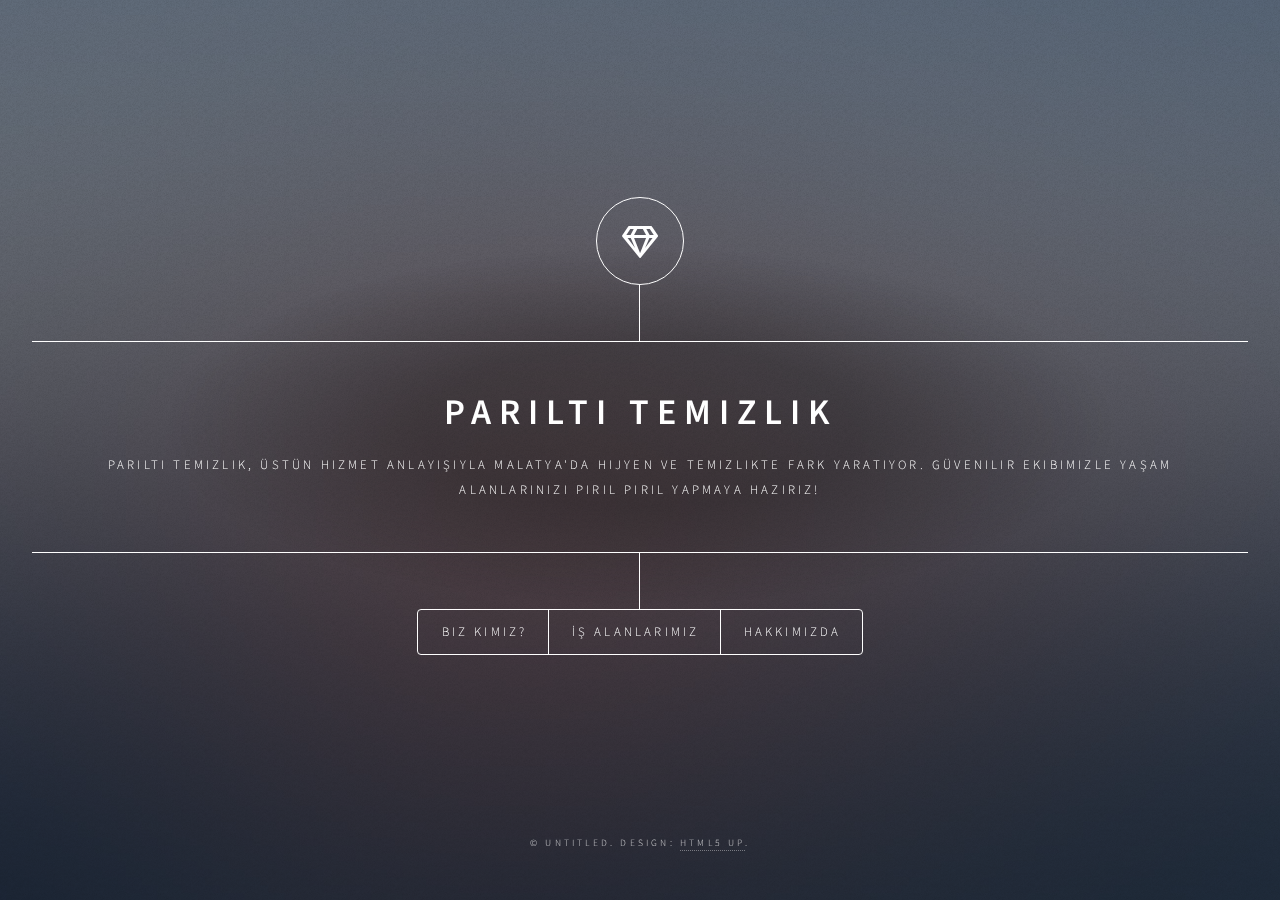
==== commit 999fbb22: "Update index.html" ====
--- a/index.html
+++ b/index.html
@@ -6,7 +6,7 @@
 -->
 <html>
 	<head>
-		<title>Dimension by HTML5 UP</title>
+		<title>Parıltı Temizlik</title>
 		<meta charset="utf-8" />
 		<meta name="viewport" content="width=device-width, initial-scale=1, user-scalable=no" />
 		<link rel="stylesheet" href="assets/css/main.css" />
@@ -24,16 +24,15 @@
 						</div>
 						<div class="content">
 							<div class="inner">
-								<h1>Dimension</h1>
-								<p>A fully responsive site template designed by <a href="https://html5up.net">HTML5 UP</a> and released<br />
-								for free under the <a href="https://html5up.net/license">Creative Commons</a> license.</p>
+								<h1>Parıltı Temizlik</h1>
+								<p>Parıltı Temizlik, üstün hizmet anlayışıyla Malatya'da hijyen ve temizlikte fark yaratıyor. Güvenilir ekibimizle yaşam alanlarınızı pırıl pırıl yapmaya hazırız!</p>
 							</div>
 						</div>
 						<nav>
 							<ul>
-								<li><a href="#intro">Intro</a></li>
-								<li><a href="#work">Work</a></li>
-								<li><a href="#about">About</a></li>
+								<li><a href="#intro">Biz Kimiz?</a></li>
+								<li><a href="#work">İş Alanlarımız</a></li>
+								<li><a href="#about">Hakkımızda</a></li>
 								<!--<li><a href="#contact">Contact</a></li>-->
 								<!--<li><a href="#elements">Elements</a></li>-->
 							</ul>
@@ -45,15 +44,15 @@
 
 						<!-- Intro -->
 							<article id="intro">
-								<h2 class="major">Intro</h2>
+								<h2 class="major">Biz Kimiz?</h2>
 								<span class="image main"><img src="/images/pic01.jpg" alt="" /></span>
-								<p>Aenean ornare velit lacus, ac varius enim ullamcorper eu. Proin aliquam facilisis ante interdum congue. Integer mollis, nisl amet convallis, porttitor magna ullamcorper, amet egestas mauris. Ut magna finibus nisi nec lacinia. Nam maximus erat id euismod egestas. By the way, check out my <a href="#work">awesome work</a>.</p>
-								<p>Lorem ipsum dolor sit amet, consectetur adipiscing elit. Duis dapibus rutrum facilisis. Class aptent taciti sociosqu ad litora torquent per conubia nostra, per inceptos himenaeos. Etiam tristique libero eu nibh porttitor fermentum. Nullam venenatis erat id vehicula viverra. Nunc ultrices eros ut ultricies condimentum. Mauris risus lacus, blandit sit amet venenatis non, bibendum vitae dolor. Nunc lorem mauris, fringilla in aliquam at, euismod in lectus. Pellentesque habitant morbi tristique senectus et netus et malesuada fames ac turpis egestas. In non lorem sit amet elit placerat maximus. Pellentesque aliquam maximus risus, vel sed vehicula.</p>
+								<p>Parıltı Temizlik olarak, Malatya'da hijyen ve temizlikte fark yaratmayı hedefleyen bir temizlik şirketiyiz. Deneyimli ve güvenilir ekibimizle, yaşam alanlarınızda en yüksek temizlik standartlarını sağlıyoruz.</p>
+								<p>Müşteri memnuniyetini her zaman ön planda tutarak, ev, ofis ve iş yerlerinizi pırıl pırıl yapmaya hazırız. Parıltı Temizlik ile temizliğin yeni standardını keşfedin!</p>
 							</article>
 
 						<!-- Work -->
 							<article id="work">
-								<h2 class="major">Work</h2>
+								<h2 class="major">İş Alanlarımız</h2>
 								<span class="image main"><img src="/images/pic02.jpg" alt="" /></span>
 								<p>Adipiscing magna sed dolor elit. Praesent eleifend dignissim arcu, at eleifend sapien imperdiet ac. Aliquam erat volutpat. Praesent urna nisi, fringila lorem et vehicula lacinia quam. Integer sollicitudin mauris nec lorem luctus ultrices.</p>
 								<p>Nullam et orci eu lorem consequat tincidunt vivamus et sagittis libero. Mauris aliquet magna magna sed nunc rhoncus pharetra. Pellentesque condimentum sem. In efficitur ligula tate urna. Maecenas laoreet massa vel lacinia pellentesque lorem ipsum dolor. Nullam et orci eu lorem consequat tincidunt. Vivamus et sagittis libero. Mauris aliquet magna magna sed nunc rhoncus amet feugiat tempus.</p>
@@ -61,7 +60,7 @@
 
 						<!-- About -->
 							<article id="about">
-								<h2 class="major">About</h2>
+								<h2 class="major">Hakkımızda</h2>
 								<span class="image main"><img src="images/pic03.jpg" alt="" /></span>
 								<p>Lorem ipsum dolor sit amet, consectetur et adipiscing elit. Praesent eleifend dignissim arcu, at eleifend sapien imperdiet ac. Aliquam erat volutpat. Praesent urna nisi, fringila lorem et vehicula lacinia quam. Integer sollicitudin mauris nec lorem luctus ultrices. Aliquam libero et malesuada fames ac ante ipsum primis in faucibus. Cras viverra ligula sit amet ex mollis mattis lorem ipsum dolor sit amet.</p>
 							</article>
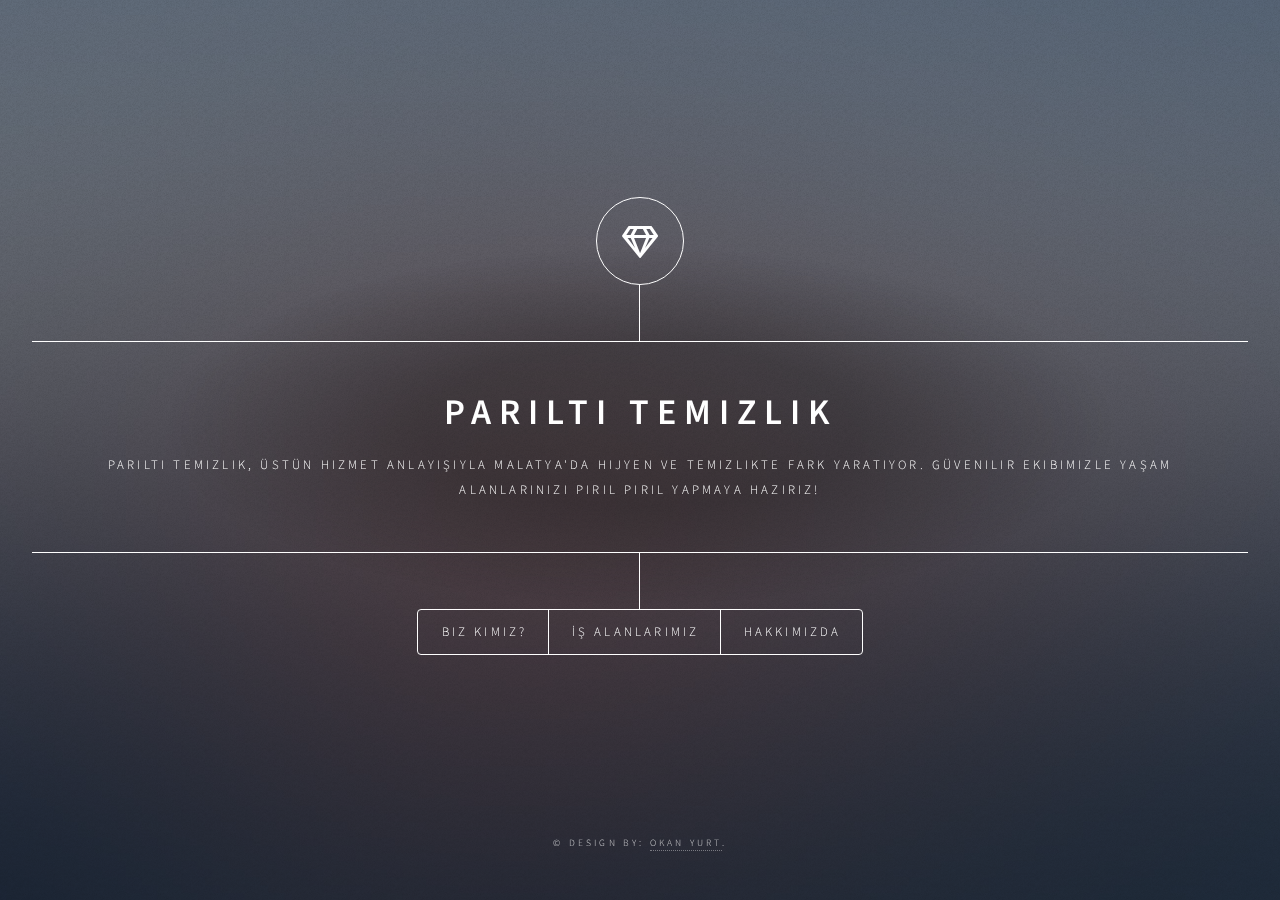
==== commit c7255201: "Update index.html" ====
--- a/index.html
+++ b/index.html
@@ -342,7 +342,7 @@
 
 				<!-- Footer -->
 					<footer id="footer">
-						<p class="copyright">&copy; Untitled. Design: <a href="https://html5up.net">HTML5 UP</a>.</p>
+						<p class="copyright">&copy; Design By: <a href="http://www.okanyurt.com">Okan Yurt</a>.</p>
 					</footer>
 
 			</div>
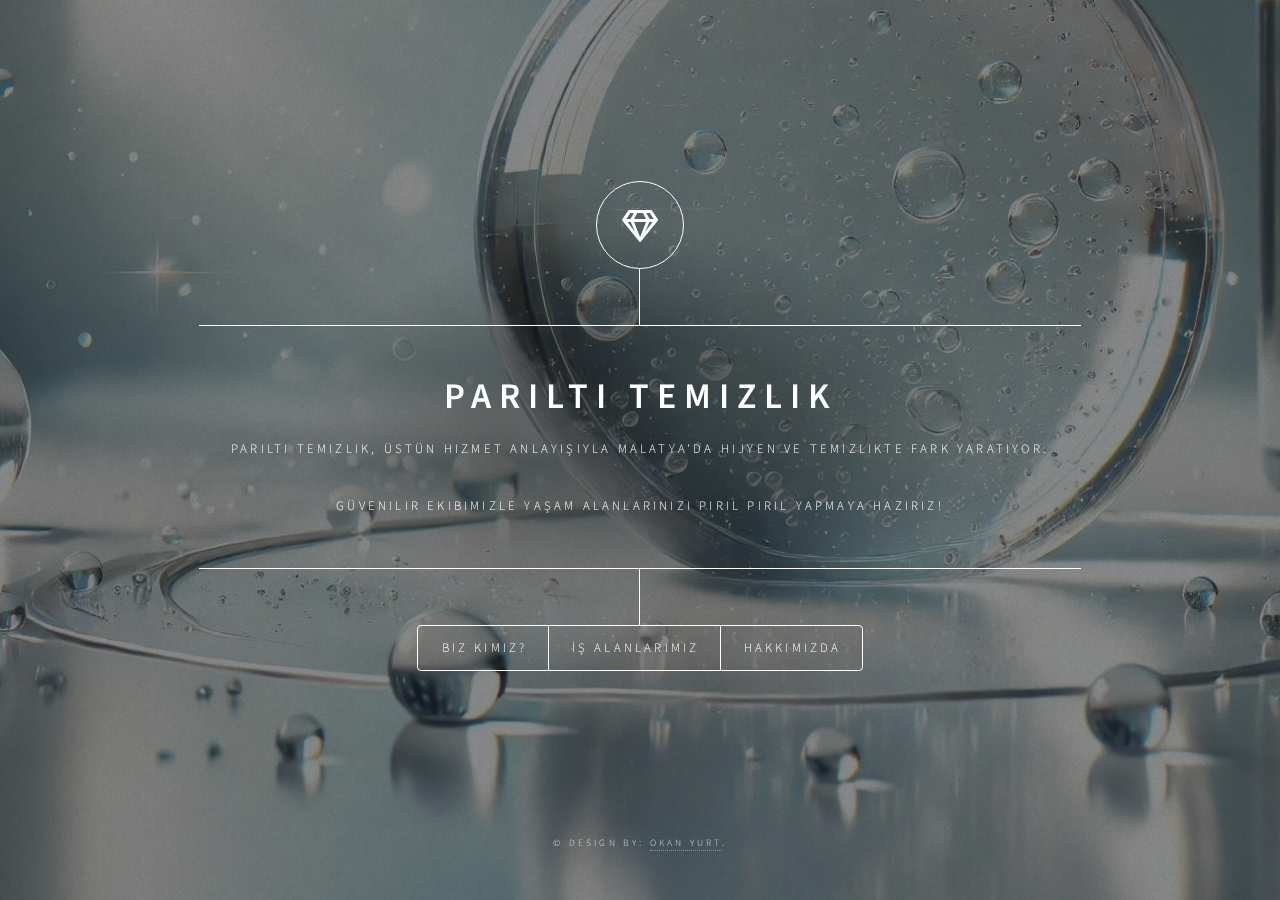
==== commit 29185b72: "Update index.html" ====
--- a/index.html
+++ b/index.html
@@ -25,7 +25,8 @@
 						<div class="content">
 							<div class="inner">
 								<h1>Parıltı Temizlik</h1>
-								<p>Parıltı Temizlik, üstün hizmet anlayışıyla Malatya'da hijyen ve temizlikte fark yaratıyor. Güvenilir ekibimizle yaşam alanlarınızı pırıl pırıl yapmaya hazırız!</p>
+								<p>Parıltı Temizlik, üstün hizmet anlayışıyla Malatya'da hijyen ve temizlikte fark yaratıyor. </p>
+								<p>Güvenilir ekibimizle yaşam alanlarınızı pırıl pırıl yapmaya hazırız!</p>
 							</div>
 						</div>
 						<nav>
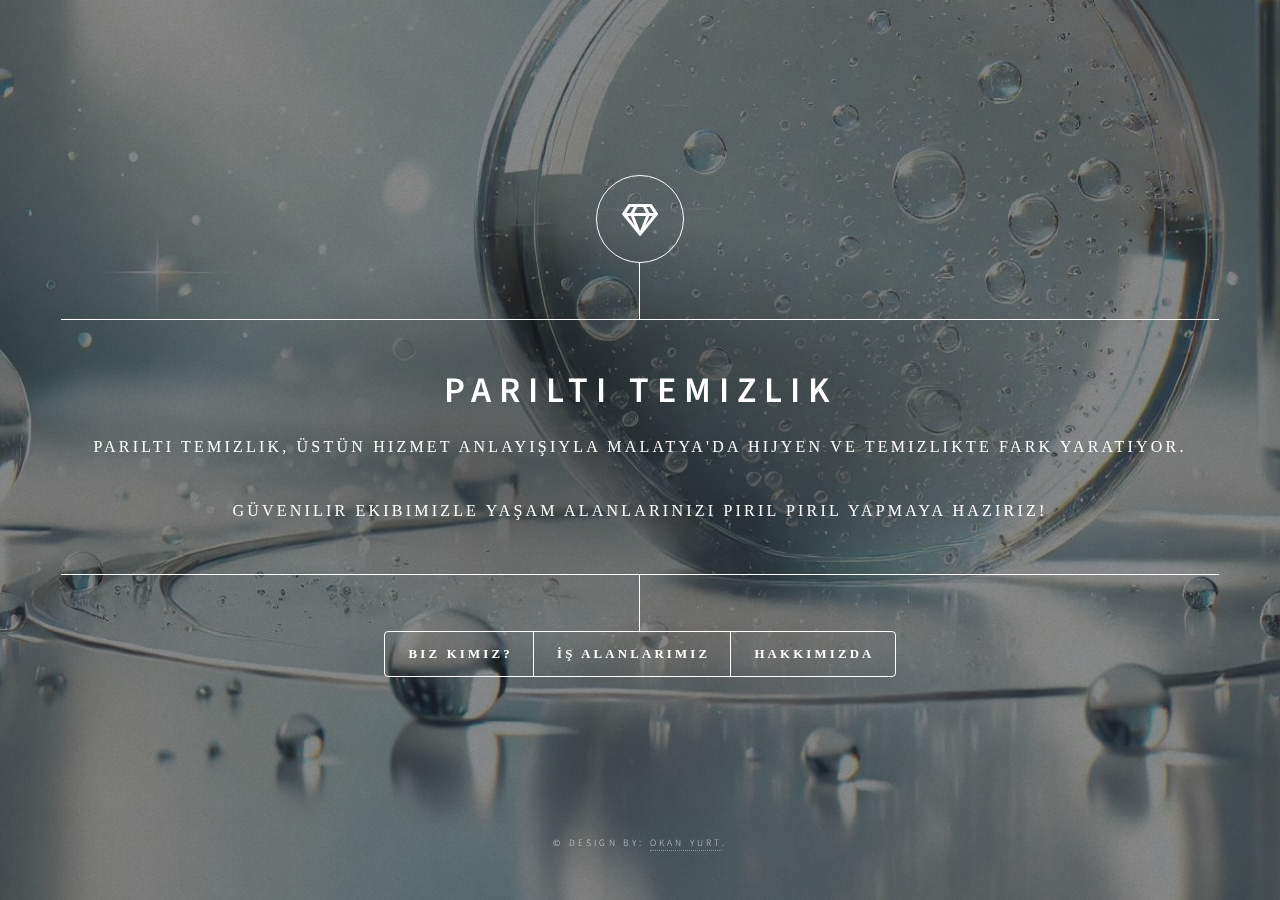
==== commit 3d947aba: "Update index.html" ====
--- a/index.html
+++ b/index.html
@@ -6,11 +6,31 @@
 -->
 <html>
 	<head>
-		<title>Parıltı Temizlik</title>
-		<meta charset="utf-8" />
-		<meta name="viewport" content="width=device-width, initial-scale=1, user-scalable=no" />
-		<link rel="stylesheet" href="assets/css/main.css" />
-		<noscript><link rel="stylesheet" href="assets/css/noscript.css" /></noscript>
+	<meta http-equiv="X-UA-Compatible" content="IE=edge" />
+	<meta http-equiv="Cache-control" content="no-cache" />
+	<title>Parıltı Temizlik</title>
+	<meta charset="utf-8" />
+	<meta name="author" content="Okan Yurt, okan.yurt@hotmail.com" />
+	<meta name="publisher" content="Okan Yurt">
+	<meta name="description" content="Parıltı Temizlik, profesyonel bir temizlik şirketidir." />
+	<meta http-equiv="Expires" content="0" />
+	<meta http-equiv="Pragma" content="no-cache" />
+	<meta name="robots" content="noindex" />
+	<meta name="generator" content="Okan Yurt" />
+	<meta name="viewport" content="width=device-width, initial-scale=1, user-scalable=no" />
+	<meta content="Parıltı Temizlik Official Website" name="classification" />
+	<meta content="okanyurt.com" name="url" />
+	<meta id="description" name="description" content="Okan Yurt, Official WebSite" />
+	<meta property="og:title" content="Parıltı Temizlik" />
+	<meta property="og:description" content="Parıltı Temizlik" />
+	<meta property="og:site_name" content="pariltitemizlik.com" />
+	<link rel="canonical" href="https://www.pariltitemizlik.com" />
+	<meta http-equiv="content-language" content="en-us">
+	<link rel="shortcut icon" type="image/x-icon" href="favicon.ico">
+
+	<link rel="stylesheet" href="assets/css/main.css" />
+	<noscript><link rel="stylesheet" href="assets/css/noscript.css" /></noscript>
+	<meta charset="utf-8" />
 	</head>
 	<body class="is-preload">
 
--- a/assets/css/main.css
+++ b/assets/css/main.css
@@ -1,1661 +1,1664 @@
-@import url(fontawesome-all.min.css);
-@import url("https://fonts.googleapis.com/css?family=Source+Sans+Pro:300italic,600italic,300,600");
-
+@import url(fontawesome-all.min.css);
+@import url("https://fonts.googleapis.com/css?family=Source+Sans+Pro:300italic,600italic,300,600");
+
 /*
 	Dimension by HTML5 UP
 	html5up.net | @ajlkn
 	Free for personal and commercial use under the CCA 3.0 license (html5up.net/license)
-*/
-
-html, body, div, span, applet, object,
-iframe, h1, h2, h3, h4, h5, h6, p, blockquote,
-pre, a, abbr, acronym, address, big, cite,
-code, del, dfn, em, img, ins, kbd, q, s, samp,
-small, strike, strong, sub, sup, tt, var, b,
-u, i, center, dl, dt, dd, ol, ul, li, fieldset,
-form, label, legend, table, caption, tbody,
-tfoot, thead, tr, th, td, article, aside,
-canvas, details, embed, figure, figcaption,
-footer, header, hgroup, menu, nav, output, ruby,
-section, summary, time, mark, audio, video {
-	margin: 0;
-	padding: 0;
-	border: 0;
-	font-size: 100%;
-	font: inherit;
-	vertical-align: baseline;}
-
-article, aside, details, figcaption, figure,
-footer, header, hgroup, menu, nav, section {
-	display: block;}
-
-body {
-	line-height: 1;
-}
-
-ol, ul {
-	list-style: none;
-}
-
-blockquote, q {
-	quotes: none;
-}
-
-	blockquote:before, blockquote:after, q:before, q:after {
-		content: '';
-		content: none;
-	}
-
-table {
-	border-collapse: collapse;
-	border-spacing: 0;
-}
-
-body {
-	-webkit-text-size-adjust: none;
-}
-
-mark {
-	background-color: transparent;
-	color: inherit;
-}
-
-input::-moz-focus-inner {
-	border: 0;
-	padding: 0;
-}
-
-input, select, textarea {
-	-moz-appearance: none;
-	-webkit-appearance: none;
-	-ms-appearance: none;
-	appearance: none;
-}
-
-/* Basic */
-
-	@-ms-viewport {
-		width: device-width;
-	}
-
-	@media screen and (max-width: 480px) {
-
-		html, body {
-			min-width: 320px;
-		}
-
-	}
-
-	html {
-		box-sizing: border-box;
-	}
-
-	*, *:before, *:after {
-		box-sizing: inherit;
-	}
-
-	body {
-		background: #1b1f22;
-	}
-
-		body.is-preload *, body.is-preload *:before, body.is-preload *:after {
-			-moz-animation: none !important;
-			-webkit-animation: none !important;
-			-ms-animation: none !important;
-			animation: none !important;
-			-moz-transition: none !important;
-			-webkit-transition: none !important;
-			-ms-transition: none !important;
-			transition: none !important;
-		}
-
-/* Type */
-
-	html {
-		font-size: 16pt;
-	}
-
-		@media screen and (max-width: 1680px) {
-
-			html {
-				font-size: 12pt;
-			}
-
-		}
-
-		@media screen and (max-width: 736px) {
-
-			html {
-				font-size: 11pt;
-			}
-
-		}
-
-		@media screen and (max-width: 360px) {
-
-			html {
-				font-size: 10pt;
-			}
-
-		}
-
-	body, input, select, textarea {
-		color: #ffffff;
-		font-family: "Source Sans Pro", sans-serif;
-		font-weight: 300;
-		font-size: 1rem;
-		line-height: 1.65;
-	}
-
-	a {
-		-moz-transition: color 0.2s ease-in-out, background-color 0.2s ease-in-out, border-bottom-color 0.2s ease-in-out;
-		-webkit-transition: color 0.2s ease-in-out, background-color 0.2s ease-in-out, border-bottom-color 0.2s ease-in-out;
-		-ms-transition: color 0.2s ease-in-out, background-color 0.2s ease-in-out, border-bottom-color 0.2s ease-in-out;
-		transition: color 0.2s ease-in-out, background-color 0.2s ease-in-out, border-bottom-color 0.2s ease-in-out;
-		border-bottom: dotted 1px rgba(255, 255, 255, 0.5);
-		text-decoration: none;
-		color: inherit;
-	}
-
-		a:hover {
-			border-bottom-color: transparent;
-		}
-
-	strong, b {
-		color: #ffffff;
-		font-weight: 600;
-	}
-
-	em, i {
-		font-style: italic;
-	}
-
-	p {
-		margin: 0 0 2rem 0;
-	}
-
-	h1, h2, h3, h4, h5, h6 {
-		color: #ffffff;
-		font-weight: 600;
-		line-height: 1.5;
-		margin: 0 0 1rem 0;
-		text-transform: uppercase;
-		letter-spacing: 0.2rem;
-	}
-
-		h1 a, h2 a, h3 a, h4 a, h5 a, h6 a {
-			color: inherit;
-			text-decoration: none;
-		}
-
-		h1.major, h2.major, h3.major, h4.major, h5.major, h6.major {
-			border-bottom: solid 1px #ffffff;
-			width: -moz-max-content;
-			width: -webkit-max-content;
-			width: -ms-max-content;
-			width: max-content;
-			padding-bottom: 0.5rem;
-			margin: 0 0 2rem 0;
-		}
-
-	h1 {
-		font-size: 2.25rem;
-		line-height: 1.3;
-		letter-spacing: 0.5rem;
-	}
-
-	h2 {
-		font-size: 1.5rem;
-		line-height: 1.4;
-		letter-spacing: 0.5rem;
-	}
-
-	h3 {
-		font-size: 1rem;
-	}
-
-	h4 {
-		font-size: 0.8rem;
-	}
-
-	h5 {
-		font-size: 0.7rem;
-	}
-
-	h6 {
-		font-size: 0.6rem;
-	}
-
-	@media screen and (max-width: 736px) {
-
-		h1 {
-			font-size: 1.75rem;
-			line-height: 1.4;
-		}
-
-		h2 {
-			font-size: 1.25em;
-			line-height: 1.5;
-		}
-
-	}
-
-	sub {
-		font-size: 0.8rem;
-		position: relative;
-		top: 0.5rem;
-	}
-
-	sup {
-		font-size: 0.8rem;
-		position: relative;
-		top: -0.5rem;
-	}
-
-	blockquote {
-		border-left: solid 4px #ffffff;
-		font-style: italic;
-		margin: 0 0 2rem 0;
-		padding: 0.5rem 0 0.5rem 2rem;
-	}
-
-	code {
-		background: rgba(255, 255, 255, 0.075);
-		border-radius: 4px;
-		font-family: "Courier New", monospace;
-		font-size: 0.9rem;
-		margin: 0 0.25rem;
-		padding: 0.25rem 0.65rem;
-	}
-
-	pre {
-		-webkit-overflow-scrolling: touch;
-		font-family: "Courier New", monospace;
-		font-size: 0.9rem;
-		margin: 0 0 2rem 0;
-	}
-
-		pre code {
-			display: block;
-			line-height: 1.75;
-			padding: 1rem 1.5rem;
-			overflow-x: auto;
-		}
-
-	hr {
-		border: 0;
-		border-bottom: solid 1px #ffffff;
-		margin: 2.75rem 0;
-	}
-
-	.align-left {
-		text-align: left;
-	}
-
-	.align-center {
-		text-align: center;
-	}
-
-	.align-right {
-		text-align: right;
-	}
-
-/* Form */
-
-	form {
-		margin: 0 0 2rem 0;
-	}
-
-		form > :last-child {
-			margin-bottom: 0;
-		}
-
-		form > .fields {
-			display: -moz-flex;
-			display: -webkit-flex;
-			display: -ms-flex;
-			display: flex;
-			-moz-flex-wrap: wrap;
-			-webkit-flex-wrap: wrap;
-			-ms-flex-wrap: wrap;
-			flex-wrap: wrap;
-			width: calc(100% + 3rem);
-			margin: -1.5rem 0 2rem -1.5rem;
-		}
-
-			form > .fields > .field {
-				-moz-flex-grow: 0;
-				-webkit-flex-grow: 0;
-				-ms-flex-grow: 0;
-				flex-grow: 0;
-				-moz-flex-shrink: 0;
-				-webkit-flex-shrink: 0;
-				-ms-flex-shrink: 0;
-				flex-shrink: 0;
-				padding: 1.5rem 0 0 1.5rem;
-				width: calc(100% - 1.5rem);
-			}
-
-				form > .fields > .field.half {
-					width: calc(50% - 0.75rem);
-				}
-
-				form > .fields > .field.third {
-					width: calc(100%/3 - 0.5rem);
-				}
-
-				form > .fields > .field.quarter {
-					width: calc(25% - 0.375rem);
-				}
-
-		@media screen and (max-width: 480px) {
-
-			form > .fields {
-				width: calc(100% + 3rem);
-				margin: -1.5rem 0 2rem -1.5rem;
-			}
-
-				form > .fields > .field {
-					padding: 1.5rem 0 0 1.5rem;
-					width: calc(100% - 1.5rem);
-				}
-
-					form > .fields > .field.half {
-						width: calc(100% - 1.5rem);
-					}
-
-					form > .fields > .field.third {
-						width: calc(100% - 1.5rem);
-					}
-
-					form > .fields > .field.quarter {
-						width: calc(100% - 1.5rem);
-					}
-
-		}
-
-	label {
-		color: #ffffff;
-		display: block;
-		font-size: 0.8rem;
-		font-weight: 300;
-		letter-spacing: 0.2rem;
-		line-height: 1.5;
-		margin: 0 0 1rem 0;
-		text-transform: uppercase;
-	}
-
-	input[type="text"],
-	input[type="password"],
-	input[type="email"],
-	input[type="tel"],
-	select,
-	textarea {
-		-moz-appearance: none;
-		-webkit-appearance: none;
-		-ms-appearance: none;
-		appearance: none;
-		-moz-transition: border-color 0.2s ease-in-out, box-shadow 0.2s ease-in-out, background-color 0.2s ease-in-out;
-		-webkit-transition: border-color 0.2s ease-in-out, box-shadow 0.2s ease-in-out, background-color 0.2s ease-in-out;
-		-ms-transition: border-color 0.2s ease-in-out, box-shadow 0.2s ease-in-out, background-color 0.2s ease-in-out;
-		transition: border-color 0.2s ease-in-out, box-shadow 0.2s ease-in-out, background-color 0.2s ease-in-out;
-		background-color: transparent;
-		border-radius: 4px;
-		border: solid 1px #ffffff;
-		color: inherit;
-		display: block;
-		outline: 0;
-		padding: 0 1rem;
-		text-decoration: none;
-		width: 100%;
-	}
-
-		input[type="text"]:invalid,
-		input[type="password"]:invalid,
-		input[type="email"]:invalid,
-		input[type="tel"]:invalid,
-		select:invalid,
-		textarea:invalid {
-			box-shadow: none;
-		}
-
-		input[type="text"]:focus,
-		input[type="password"]:focus,
-		input[type="email"]:focus,
-		input[type="tel"]:focus,
-		select:focus,
-		textarea:focus {
-			background: rgba(255, 255, 255, 0.075);
-			border-color: #ffffff;
-			box-shadow: 0 0 0 1px #ffffff;
-		}
-
-	select {
-		background-image: url("data:image/svg+xml;charset=utf8,%3Csvg xmlns='http://www.w3.org/2000/svg' width='40' height='40' preserveAspectRatio='none' viewBox='0 0 40 40'%3E%3Cpath d='M9.4,12.3l10.4,10.4l10.4-10.4c0.2-0.2,0.5-0.4,0.9-0.4c0.3,0,0.6,0.1,0.9,0.4l3.3,3.3c0.2,0.2,0.4,0.5,0.4,0.9 c0,0.4-0.1,0.6-0.4,0.9L20.7,31.9c-0.2,0.2-0.5,0.4-0.9,0.4c-0.3,0-0.6-0.1-0.9-0.4L4.3,17.3c-0.2-0.2-0.4-0.5-0.4-0.9 c0-0.4,0.1-0.6,0.4-0.9l3.3-3.3c0.2-0.2,0.5-0.4,0.9-0.4S9.1,12.1,9.4,12.3z' fill='%23ffffff' /%3E%3C/svg%3E");
-		background-size: 1.25rem;
-		background-repeat: no-repeat;
-		background-position: calc(100% - 1rem) center;
-		height: 2.75rem;
-		padding-right: 2.75rem;
-		text-overflow: ellipsis;
-	}
-
-		select option {
-			color: #ffffff;
-			background: #1b1f22;
-		}
-
-		select:focus::-ms-value {
-			background-color: transparent;
-		}
-
-		select::-ms-expand {
-			display: none;
-		}
-
-	input[type="text"],
-	input[type="password"],
-	input[type="email"],
-	select {
-		height: 2.75rem;
-	}
-
-	textarea {
-		padding: 0.75rem 1rem;
-	}
-
-	input[type="checkbox"],
-	input[type="radio"] {
-		-moz-appearance: none;
-		-webkit-appearance: none;
-		-ms-appearance: none;
-		appearance: none;
-		display: block;
-		float: left;
-		margin-right: -2rem;
-		opacity: 0;
-		width: 1rem;
-		z-index: -1;
-	}
-
-		input[type="checkbox"] + label,
-		input[type="radio"] + label {
-			text-decoration: none;
-			-moz-user-select: none;
-			-webkit-user-select: none;
-			-ms-user-select: none;
-			user-select: none;
-			color: #ffffff;
-			cursor: pointer;
-			display: inline-block;
-			font-size: 0.8rem;
-			font-weight: 300;
-			margin: 0 0 0.5rem 0;
-			padding-left: 2.65rem;
-			padding-right: 0.75rem;
-			position: relative;
-		}
-
-			input[type="checkbox"] + label:before,
-			input[type="radio"] + label:before {
-				-moz-osx-font-smoothing: grayscale;
-				-webkit-font-smoothing: antialiased;
-				display: inline-block;
-				font-style: normal;
-				font-variant: normal;
-				text-rendering: auto;
-				line-height: 1;
-				text-transform: none !important;
-				font-family: 'Font Awesome 5 Free';
-				font-weight: 900;
-			}
-
-			input[type="checkbox"] + label:before,
-			input[type="radio"] + label:before {
-				-moz-transition: border-color 0.2s ease-in-out, box-shadow 0.2s ease-in-out, background-color 0.2s ease-in-out;
-				-webkit-transition: border-color 0.2s ease-in-out, box-shadow 0.2s ease-in-out, background-color 0.2s ease-in-out;
-				-ms-transition: border-color 0.2s ease-in-out, box-shadow 0.2s ease-in-out, background-color 0.2s ease-in-out;
-				transition: border-color 0.2s ease-in-out, box-shadow 0.2s ease-in-out, background-color 0.2s ease-in-out;
-				border-radius: 4px;
-				border: solid 1px #ffffff;
-				content: '';
-				display: inline-block;
-				height: 1.65rem;
-				left: 0;
-				line-height: 1.65rem;
-				position: absolute;
-				text-align: center;
-				top: -0.15rem;
-				width: 1.65rem;
-			}
-
-		input[type="checkbox"]:checked + label:before,
-		input[type="radio"]:checked + label:before {
-			background: #ffffff !important;
-			border-color: #ffffff !important;
-			color: #1b1f22;
-			content: '\f00c';
-		}
-
-		input[type="checkbox"]:focus + label:before,
-		input[type="radio"]:focus + label:before {
-			background: rgba(255, 255, 255, 0.075);
-			border-color: #ffffff;
-			box-shadow: 0 0 0 1px #ffffff;
-		}
-
-	input[type="checkbox"] + label:before {
-		border-radius: 4px;
-	}
-
-	input[type="radio"] + label:before {
-		border-radius: 100%;
-	}
-
-	::-webkit-input-placeholder {
-		color: rgba(255, 255, 255, 0.5) !important;
-		opacity: 1.0;
-	}
-
-	:-moz-placeholder {
-		color: rgba(255, 255, 255, 0.5) !important;
-		opacity: 1.0;
-	}
-
-	::-moz-placeholder {
-		color: rgba(255, 255, 255, 0.5) !important;
-		opacity: 1.0;
-	}
-
-	:-ms-input-placeholder {
-		color: rgba(255, 255, 255, 0.5) !important;
-		opacity: 1.0;
-	}
-
-	.formerize-placeholder {
-		color: rgba(255, 255, 255, 0.5) !important;
-		opacity: 1.0;
-	}
-
-/* Box */
-
-	.box {
-		border-radius: 4px;
-		border: solid 1px #ffffff;
-		margin-bottom: 2rem;
-		padding: 1.5em;
-	}
-
-		.box > :last-child,
-		.box > :last-child > :last-child,
-		.box > :last-child > :last-child > :last-child {
-			margin-bottom: 0;
-		}
-
-		.box.alt {
-			border: 0;
-			border-radius: 0;
-			padding: 0;
-		}
-
-/* Icon */
-
-	.icon {
-		text-decoration: none;
-		border-bottom: none;
-		position: relative;
-	}
-
-		.icon:before {
-			-moz-osx-font-smoothing: grayscale;
-			-webkit-font-smoothing: antialiased;
-			display: inline-block;
-			font-style: normal;
-			font-variant: normal;
-			text-rendering: auto;
-			line-height: 1;
-			text-transform: none !important;
-			font-family: 'Font Awesome 5 Free';
-			font-weight: 400;
-		}
-
-		.icon > .label {
-			display: none;
-		}
-
-		.icon:before {
-			line-height: inherit;
-		}
-
-		.icon.solid:before {
-			font-weight: 900;
-		}
-
-		.icon.brands:before {
-			font-family: 'Font Awesome 5 Brands';
-		}
-
-/* Image */
-
-	.image {
-		border-radius: 4px;
-		border: 0;
-		display: inline-block;
-		position: relative;
-	}
-
-		.image:before {
-			pointer-events: none;
-			background-image: url("../../images/overlay.png");
-			background-color: rgba(19, 21, 25, 0.5);
-			border-radius: 4px;
-			content: '';
-			display: block;
-			height: 100%;
-			left: 0;
-			opacity: 0.5;
-			position: absolute;
-			top: 0;
-			width: 100%;
-		}
-
-		.image img {
-			border-radius: 4px;
-			display: block;
-		}
-
-		.image.left, .image.right {
-			max-width: 40%;
-		}
-
-			.image.left img, .image.right img {
-				width: 100%;
-			}
-
-		.image.left {
-			float: left;
-			padding: 0 1.5em 1em 0;
-			top: 0.25em;
-		}
-
-		.image.right {
-			float: right;
-			padding: 0 0 1em 1.5em;
-			top: 0.25em;
-		}
-
-		.image.fit {
-			display: block;
-			margin: 0 0 2rem 0;
-			width: 100%;
-		}
-
-			.image.fit img {
-				width: 100%;
-			}
-
-		.image.main {
-			display: block;
-			margin: 2.5rem 0;
-			width: 100%;
-		}
-
-			.image.main img {
-				width: 100%;
-			}
-
-		@media screen and (max-width: 736px) {
-
-			.image.main {
-				margin: 2rem 0;
-			}
-
-		}
-
-		@media screen and (max-width: 480px) {
-
-			.image.main {
-				margin: 1.5rem 0;
-			}
-
-		}
-
-/* List */
-
-	ol {
-		list-style: decimal;
-		margin: 0 0 2rem 0;
-		padding-left: 1.25em;
-	}
-
-		ol li {
-			padding-left: 0.25em;
-		}
-
-	ul {
-		list-style: disc;
-		margin: 0 0 2rem 0;
-		padding-left: 1em;
-	}
-
-		ul li {
-			padding-left: 0.5em;
-		}
-
-		ul.alt {
-			list-style: none;
-			padding-left: 0;
-		}
-
-			ul.alt li {
-				border-top: solid 1px #ffffff;
-				padding: 0.5em 0;
-			}
-
-				ul.alt li:first-child {
-					border-top: 0;
-					padding-top: 0;
-				}
-
-	dl {
-		margin: 0 0 2rem 0;
-	}
-
-		dl dt {
-			display: block;
-			font-weight: 600;
-			margin: 0 0 1rem 0;
-		}
-
-		dl dd {
-			margin-left: 2rem;
-		}
-
-/* Actions */
-
-	ul.actions {
-		display: -moz-flex;
-		display: -webkit-flex;
-		display: -ms-flex;
-		display: flex;
-		cursor: default;
-		list-style: none;
-		margin-left: -1rem;
-		padding-left: 0;
-	}
-
-		ul.actions li {
-			padding: 0 0 0 1rem;
-			vertical-align: middle;
-		}
-
-		ul.actions.special {
-			-moz-justify-content: center;
-			-webkit-justify-content: center;
-			-ms-justify-content: center;
-			justify-content: center;
-			width: 100%;
-			margin-left: 0;
-		}
-
-			ul.actions.special li:first-child {
-				padding-left: 0;
-			}
-
-		ul.actions.stacked {
-			-moz-flex-direction: column;
-			-webkit-flex-direction: column;
-			-ms-flex-direction: column;
-			flex-direction: column;
-			margin-left: 0;
-		}
-
-			ul.actions.stacked li {
-				padding: 1.3rem 0 0 0;
-			}
-
-				ul.actions.stacked li:first-child {
-					padding-top: 0;
-				}
-
-		ul.actions.fit {
-			width: calc(100% + 1rem);
-		}
-
-			ul.actions.fit li {
-				-moz-flex-grow: 1;
-				-webkit-flex-grow: 1;
-				-ms-flex-grow: 1;
-				flex-grow: 1;
-				-moz-flex-shrink: 1;
-				-webkit-flex-shrink: 1;
-				-ms-flex-shrink: 1;
-				flex-shrink: 1;
-				width: 100%;
-			}
-
-				ul.actions.fit li > * {
-					width: 100%;
-				}
-
-			ul.actions.fit.stacked {
-				width: 100%;
-			}
-
-		@media screen and (max-width: 480px) {
-
-			ul.actions:not(.fixed) {
-				-moz-flex-direction: column;
-				-webkit-flex-direction: column;
-				-ms-flex-direction: column;
-				flex-direction: column;
-				margin-left: 0;
-				width: 100% !important;
-			}
-
-				ul.actions:not(.fixed) li {
-					-moz-flex-grow: 1;
-					-webkit-flex-grow: 1;
-					-ms-flex-grow: 1;
-					flex-grow: 1;
-					-moz-flex-shrink: 1;
-					-webkit-flex-shrink: 1;
-					-ms-flex-shrink: 1;
-					flex-shrink: 1;
-					padding: 1rem 0 0 0;
-					text-align: center;
-					width: 100%;
-				}
-
-					ul.actions:not(.fixed) li > * {
-						width: 100%;
-					}
-
-					ul.actions:not(.fixed) li:first-child {
-						padding-top: 0;
-					}
-
-					ul.actions:not(.fixed) li input[type="submit"],
-					ul.actions:not(.fixed) li input[type="reset"],
-					ul.actions:not(.fixed) li input[type="button"],
-					ul.actions:not(.fixed) li button,
-					ul.actions:not(.fixed) li .button {
-						width: 100%;
-					}
-
-						ul.actions:not(.fixed) li input[type="submit"].icon:before,
-						ul.actions:not(.fixed) li input[type="reset"].icon:before,
-						ul.actions:not(.fixed) li input[type="button"].icon:before,
-						ul.actions:not(.fixed) li button.icon:before,
-						ul.actions:not(.fixed) li .button.icon:before {
-							margin-left: -0.5em;
-						}
-
-		}
-
-/* Icons */
-
-	ul.icons {
-		cursor: default;
-		list-style: none;
-		padding-left: 0;
-	}
-
-		ul.icons li {
-			display: inline-block;
-			padding: 0 0.75em 0 0;
-		}
-
-			ul.icons li:last-child {
-				padding-right: 0;
-			}
-
-			ul.icons li a {
-				border-radius: 100%;
-				box-shadow: inset 0 0 0 1px #ffffff;
-				display: inline-block;
-				height: 2.25rem;
-				line-height: 2.25rem;
-				text-align: center;
-				width: 2.25rem;
-			}
-
-				ul.icons li a:hover {
-					background-color: rgba(255, 255, 255, 0.075);
-				}
-
-				ul.icons li a:active {
-					background-color: rgba(255, 255, 255, 0.175);
-				}
-
-/* Table */
-
-	.table-wrapper {
-		-webkit-overflow-scrolling: touch;
-		overflow-x: auto;
-	}
-
-	table {
-		margin: 0 0 2rem 0;
-		width: 100%;
-	}
-
-		table tbody tr {
-			border: solid 1px #ffffff;
-			border-left: 0;
-			border-right: 0;
-		}
-
-			table tbody tr:nth-child(2n + 1) {
-				background-color: rgba(255, 255, 255, 0.075);
-			}
-
-		table td {
-			padding: 0.75em 0.75em;
-		}
-
-		table th {
-			color: #ffffff;
-			font-size: 0.9em;
-			font-weight: 600;
-			padding: 0 0.75em 0.75em 0.75em;
-			text-align: left;
-		}
-
-		table thead {
-			border-bottom: solid 2px #ffffff;
-		}
-
-		table tfoot {
-			border-top: solid 2px #ffffff;
-		}
-
-		table.alt {
-			border-collapse: separate;
-		}
-
-			table.alt tbody tr td {
-				border: solid 1px #ffffff;
-				border-left-width: 0;
-				border-top-width: 0;
-			}
-
-				table.alt tbody tr td:first-child {
-					border-left-width: 1px;
-				}
-
-			table.alt tbody tr:first-child td {
-				border-top-width: 1px;
-			}
-
-			table.alt thead {
-				border-bottom: 0;
-			}
-
-			table.alt tfoot {
-				border-top: 0;
-			}
-
-/* Button */
-
-	input[type="submit"],
-	input[type="reset"],
-	input[type="button"],
-	button,
-	.button {
-		-moz-appearance: none;
-		-webkit-appearance: none;
-		-ms-appearance: none;
-		appearance: none;
-		-moz-transition: background-color 0.2s ease-in-out, color 0.2s ease-in-out;
-		-webkit-transition: background-color 0.2s ease-in-out, color 0.2s ease-in-out;
-		-ms-transition: background-color 0.2s ease-in-out, color 0.2s ease-in-out;
-		transition: background-color 0.2s ease-in-out, color 0.2s ease-in-out;
-		background-color: transparent;
-		border-radius: 4px;
-		border: 0;
-		box-shadow: inset 0 0 0 1px #ffffff;
-		color: #ffffff !important;
-		cursor: pointer;
-		display: inline-block;
-		font-size: 0.8rem;
-		font-weight: 300;
-		height: 2.75rem;
-		letter-spacing: 0.2rem;
-		line-height: 2.75rem;
-		outline: 0;
-		padding: 0 1.25rem 0 1.35rem;
-		text-align: center;
-		text-decoration: none;
-		text-transform: uppercase;
-		white-space: nowrap;
-	}
-
-		input[type="submit"]:hover,
-		input[type="reset"]:hover,
-		input[type="button"]:hover,
-		button:hover,
-		.button:hover {
-			background-color: rgba(255, 255, 255, 0.075);
-		}
-
-		input[type="submit"]:active,
-		input[type="reset"]:active,
-		input[type="button"]:active,
-		button:active,
-		.button:active {
-			background-color: rgba(255, 255, 255, 0.175);
-		}
-
-		input[type="submit"].icon:before,
-		input[type="reset"].icon:before,
-		input[type="button"].icon:before,
-		button.icon:before,
-		.button.icon:before {
-			margin-right: 0.5em;
-		}
-
-		input[type="submit"].fit,
-		input[type="reset"].fit,
-		input[type="button"].fit,
-		button.fit,
-		.button.fit {
-			width: 100%;
-		}
-
-		input[type="submit"].small,
-		input[type="reset"].small,
-		input[type="button"].small,
-		button.small,
-		.button.small {
-			font-size: 0.6rem;
-			height: 2.0625rem;
-			line-height: 2.0625rem;
-		}
-
-		input[type="submit"].primary,
-		input[type="reset"].primary,
-		input[type="button"].primary,
-		button.primary,
-		.button.primary {
-			background-color: #ffffff;
-			color: #1b1f22 !important;
-			font-weight: 600;
-		}
-
-		input[type="submit"].disabled, input[type="submit"]:disabled,
-		input[type="reset"].disabled,
-		input[type="reset"]:disabled,
-		input[type="button"].disabled,
-		input[type="button"]:disabled,
-		button.disabled,
-		button:disabled,
-		.button.disabled,
-		.button:disabled {
-			pointer-events: none;
-			cursor: default;
-			opacity: 0.25;
-		}
-
-	input[type="submit"],
-	input[type="reset"],
-	input[type="button"],
-	button {
-		line-height: calc(2.75rem - 2px);
-	}
-
-/* BG */
-
-	#bg {
-		-moz-transform: scale(1.0);
-		-webkit-transform: scale(1.0);
-		-ms-transform: scale(1.0);
-		transform: scale(1.0);
-		-webkit-backface-visibility: hidden;
-		position: fixed;
-		top: 0;
-		left: 0;
-		width: 100%;
-		height: 100vh;
-		z-index: 1;
-	}
-
-		#bg:before, #bg:after {
-			content: '';
-			display: block;
-			position: absolute;
-			top: 0;
-			left: 0;
-			width: 100%;
-			height: 100%;
-		}
-
-		#bg:before {
-			-moz-transition: background-color 2.5s ease-in-out;
-			-webkit-transition: background-color 2.5s ease-in-out;
-			-ms-transition: background-color 2.5s ease-in-out;
-			transition: background-color 2.5s ease-in-out;
-			-moz-transition-delay: 0.75s;
-			-webkit-transition-delay: 0.75s;
-			-ms-transition-delay: 0.75s;
-			transition-delay: 0.75s;
-			background-image: linear-gradient(to top, rgba(19, 21, 25, 0.5), rgba(19, 21, 25, 0.5)), url("../../images/overlay.png");
-			background-size: auto,- 256px 256px;
-			background-position: center,- center;
-			background-repeat: no-repeat,- repeat;
-			z-index: 2;
-		}
-
-		#bg:after {
-			-moz-transform: scale(1.125);
-			-webkit-transform: scale(1.125);
-			-ms-transform: scale(1.125);
-			transform: scale(1.125);
-			-moz-transition: -moz-transform 0.325s ease-in-out, -moz-filter 0.325s ease-in-out;
-			-webkit-transition: -webkit-transform 0.325s ease-in-out, -webkit-filter 0.325s ease-in-out;
-			-ms-transition: -ms-transform 0.325s ease-in-out, -ms-filter 0.325s ease-in-out;
-			transition: transform 0.325s ease-in-out, filter 0.325s ease-in-out;
-			background-image: url("../../images/bg.jpg");
-			background-position: center;
-			background-size: cover;
-			background-repeat: no-repeat;
-			z-index: 1;
-		}
-
-		body.is-article-visible #bg:after {
-			-moz-transform: scale(1.0825);
-			-webkit-transform: scale(1.0825);
-			-ms-transform: scale(1.0825);
-			transform: scale(1.0825);
-			-moz-filter: blur(0.2rem);
-			-webkit-filter: blur(0.2rem);
-			-ms-filter: blur(0.2rem);
-			filter: blur(0.2rem);
-		}
-
-		body.is-preload #bg:before {
-			background-color: #000000;
-		}
-
-/* Wrapper */
-
-	#wrapper {
-		display: -moz-flex;
-		display: -webkit-flex;
-		display: -ms-flex;
-		display: flex;
-		-moz-flex-direction: column;
-		-webkit-flex-direction: column;
-		-ms-flex-direction: column;
-		flex-direction: column;
-		-moz-align-items: center;
-		-webkit-align-items: center;
-		-ms-align-items: center;
-		align-items: center;
-		-moz-justify-content: space-between;
-		-webkit-justify-content: space-between;
-		-ms-justify-content: space-between;
-		justify-content: space-between;
-		position: relative;
-		min-height: 100vh;
-		width: 100%;
-		padding: 4rem 2rem;
-		z-index: 3;
-	}
-
-		#wrapper:before {
-			content: '';
-			display: block;
-		}
-
-		@media screen and (max-width: 1680px) {
-
-			#wrapper {
-				padding: 3rem 2rem;
-			}
-
-		}
-
-		@media screen and (max-width: 736px) {
-
-			#wrapper {
-				padding: 2rem 1rem;
-			}
-
-		}
-
-		@media screen and (max-width: 480px) {
-
-			#wrapper {
-				padding: 1rem;
-			}
-
-		}
-
-/* Header */
-
-	#header {
-		display: -moz-flex;
-		display: -webkit-flex;
-		display: -ms-flex;
-		display: flex;
-		-moz-flex-direction: column;
-		-webkit-flex-direction: column;
-		-ms-flex-direction: column;
-		flex-direction: column;
-		-moz-align-items: center;
-		-webkit-align-items: center;
-		-ms-align-items: center;
-		align-items: center;
-		-moz-transition: -moz-transform 0.325s ease-in-out, -moz-filter 0.325s ease-in-out, opacity 0.325s ease-in-out;
-		-webkit-transition: -webkit-transform 0.325s ease-in-out, -webkit-filter 0.325s ease-in-out, opacity 0.325s ease-in-out;
-		-ms-transition: -ms-transform 0.325s ease-in-out, -ms-filter 0.325s ease-in-out, opacity 0.325s ease-in-out;
-		transition: transform 0.325s ease-in-out, filter 0.325s ease-in-out, opacity 0.325s ease-in-out;
-		background-image: -moz-radial-gradient(rgba(0, 0, 0, 0.25) 25%, rgba(0, 0, 0, 0) 55%);
-		background-image: -webkit-radial-gradient(rgba(0, 0, 0, 0.25) 25%, rgba(0, 0, 0, 0) 55%);
-		background-image: -ms-radial-gradient(rgba(0, 0, 0, 0.25) 25%, rgba(0, 0, 0, 0) 55%);
-		background-image: radial-gradient(rgba(0, 0, 0, 0.25) 25%, rgba(0, 0, 0, 0) 55%);
-		max-width: 100%;
-		text-align: center;
-	}
-
-		#header > * {
-			-moz-transition: opacity 0.325s ease-in-out;
-			-webkit-transition: opacity 0.325s ease-in-out;
-			-ms-transition: opacity 0.325s ease-in-out;
-			transition: opacity 0.325s ease-in-out;
-			position: relative;
-			margin-top: 3.5rem;
-		}
-
-			#header > *:before {
-				content: '';
-				display: block;
-				position: absolute;
-				top: calc(-3.5rem - 1px);
-				left: calc(50% - 1px);
-				width: 1px;
-				height: calc(3.5rem + 1px);
-				background: #ffffff;
-			}
-
-		#header > :first-child {
-			margin-top: 0;
-		}
-
-			#header > :first-child:before {
-				display: none;
-			}
-
-		#header .logo {
-			width: 5.5rem;
-			height: 5.5rem;
-			line-height: 5.5rem;
-			border: solid 1px #ffffff;
-			border-radius: 100%;
-		}
-
-			#header .logo .icon:before {
-				font-size: 2rem;
-			}
-
-		#header .content {
-			border-style: solid;
-			border-color: #ffffff;
-			border-top-width: 1px;
-			border-bottom-width: 1px;
-			max-width: 100%;
-		}
-
-			#header .content .inner {
-				-moz-transition: max-height 0.75s ease, padding 0.75s ease, opacity 0.325s ease-in-out;
-				-webkit-transition: max-height 0.75s ease, padding 0.75s ease, opacity 0.325s ease-in-out;
-				-ms-transition: max-height 0.75s ease, padding 0.75s ease, opacity 0.325s ease-in-out;
-				transition: max-height 0.75s ease, padding 0.75s ease, opacity 0.325s ease-in-out;
-				-moz-transition-delay: 0.25s;
-				-webkit-transition-delay: 0.25s;
-				-ms-transition-delay: 0.25s;
-				transition-delay: 0.25s;
-				padding: 3rem 2rem;
-				max-height: 40rem;
-				overflow: hidden;
-			}
-
-				#header .content .inner > :last-child {
-					margin-bottom: 0;
-				}
-
-			#header .content p {
-				text-transform: uppercase;
-				letter-spacing: 0.2rem;
-				font-size: 0.8rem;
-				line-height: 2;
-			}
-
-		#header nav ul {
-			display: -moz-flex;
-			display: -webkit-flex;
-			display: -ms-flex;
-			display: flex;
-			margin-bottom: 0;
-			list-style: none;
-			padding-left: 0;
-			border: solid 1px #ffffff;
-			border-radius: 4px;
-		}
-
-			#header nav ul li {
-				padding-left: 0;
-				border-left: solid 1px #ffffff;
-			}
-
-				#header nav ul li:first-child {
-					border-left: 0;
-				}
-
-				#header nav ul li a {
-					display: block;
-					min-width: 7.5rem;
-					height: 2.75rem;
-					line-height: 2.75rem;
-					padding: 0 1.25rem 0 1.45rem;
-					text-transform: uppercase;
-					letter-spacing: 0.2rem;
-					font-size: 0.8rem;
-					border-bottom: 0;
-				}
-
-					#header nav ul li a:hover {
-						background-color: rgba(255, 255, 255, 0.075);
-					}
-
-					#header nav ul li a:active {
-						background-color: rgba(255, 255, 255, 0.175);
-					}
-
-		#header nav.use-middle:after {
-			content: '';
-			display: block;
-			position: absolute;
-			top: 0;
-			left: calc(50% - 1px);
-			width: 1px;
-			height: 100%;
-			background: #ffffff;
-		}
-
-		#header nav.use-middle ul li.is-middle {
-			border-left: 0;
-		}
-
-		body.is-article-visible #header {
-			-moz-transform: scale(0.95);
-			-webkit-transform: scale(0.95);
-			-ms-transform: scale(0.95);
-			transform: scale(0.95);
-			-moz-filter: blur(0.1rem);
-			-webkit-filter: blur(0.1rem);
-			-ms-filter: blur(0.1rem);
-			filter: blur(0.1rem);
-			opacity: 0;
-		}
-
-		body.is-preload #header {
-			-moz-filter: blur(0.125rem);
-			-webkit-filter: blur(0.125rem);
-			-ms-filter: blur(0.125rem);
-			filter: blur(0.125rem);
-		}
-
-			body.is-preload #header > * {
-				opacity: 0;
-			}
-
-			body.is-preload #header .content .inner {
-				max-height: 0;
-				padding-top: 0;
-				padding-bottom: 0;
-				opacity: 0;
-			}
-
-		@media screen and (max-width: 980px) {
-
-			#header .content p br {
-				display: none;
-			}
-
-		}
-
-		@media screen and (max-width: 736px) {
-
-			#header > * {
-				margin-top: 2rem;
-			}
-
-				#header > *:before {
-					top: calc(-2rem - 1px);
-					height: calc(2rem + 1px);
-				}
-
-			#header .logo {
-				width: 4.75rem;
-				height: 4.75rem;
-				line-height: 4.75rem;
-			}
-
-				#header .logo .icon:before {
-					font-size: 1.75rem;
-				}
-
-			#header .content .inner {
-				padding: 2.5rem 1rem;
-			}
-
-			#header .content p {
-				line-height: 1.875;
-			}
-
-		}
-
-		@media screen and (max-width: 480px) {
-
-			#header {
-				padding: 1.5rem 0;
-			}
-
-				#header .content .inner {
-					padding: 2.5rem 0;
-				}
-
-				#header nav ul {
-					-moz-flex-direction: column;
-					-webkit-flex-direction: column;
-					-ms-flex-direction: column;
-					flex-direction: column;
-					min-width: 10rem;
-					max-width: 100%;
-				}
-
-					#header nav ul li {
-						border-left: 0;
-						border-top: solid 1px #ffffff;
-					}
-
-						#header nav ul li:first-child {
-							border-top: 0;
-						}
-
-						#header nav ul li a {
-							height: 3rem;
-							line-height: 3rem;
-							min-width: 0;
-							width: 100%;
-						}
-
-				#header nav.use-middle:after {
-					display: none;
-				}
-
-		}
-
-/* Main */
-
-	#main {
-		-moz-flex-grow: 1;
-		-webkit-flex-grow: 1;
-		-ms-flex-grow: 1;
-		flex-grow: 1;
-		-moz-flex-shrink: 1;
-		-webkit-flex-shrink: 1;
-		-ms-flex-shrink: 1;
-		flex-shrink: 1;
-		display: -moz-flex;
-		display: -webkit-flex;
-		display: -ms-flex;
-		display: flex;
-		-moz-align-items: center;
-		-webkit-align-items: center;
-		-ms-align-items: center;
-		align-items: center;
-		-moz-justify-content: center;
-		-webkit-justify-content: center;
-		-ms-justify-content: center;
-		justify-content: center;
-		-moz-flex-direction: column;
-		-webkit-flex-direction: column;
-		-ms-flex-direction: column;
-		flex-direction: column;
-		position: relative;
-		max-width: 100%;
-		z-index: 3;
-	}
-
-		#main article {
-			-moz-transform: translateY(0.25rem);
-			-webkit-transform: translateY(0.25rem);
-			-ms-transform: translateY(0.25rem);
-			transform: translateY(0.25rem);
-			-moz-transition: opacity 0.325s ease-in-out, -moz-transform 0.325s ease-in-out;
-			-webkit-transition: opacity 0.325s ease-in-out, -webkit-transform 0.325s ease-in-out;
-			-ms-transition: opacity 0.325s ease-in-out, -ms-transform 0.325s ease-in-out;
-			transition: opacity 0.325s ease-in-out, transform 0.325s ease-in-out;
-			padding: 4.5rem 2.5rem 1.5rem 2.5rem ;
-			position: relative;
-			width: 40rem;
-			max-width: 100%;
-			background-color: rgba(27, 31, 34, 0.85);
-			border-radius: 4px;
-			opacity: 0;
-		}
-
-			#main article.active {
-				-moz-transform: translateY(0);
-				-webkit-transform: translateY(0);
-				-ms-transform: translateY(0);
-				transform: translateY(0);
-				opacity: 1;
-			}
-
-			#main article .close {
-				display: block;
-				position: absolute;
-				top: 0;
-				right: 0;
-				width: 4rem;
-				height: 4rem;
-				cursor: pointer;
-				text-indent: 4rem;
-				overflow: hidden;
-				white-space: nowrap;
-			}
-
-				#main article .close:before {
-					-moz-transition: background-color 0.2s ease-in-out;
-					-webkit-transition: background-color 0.2s ease-in-out;
-					-ms-transition: background-color 0.2s ease-in-out;
-					transition: background-color 0.2s ease-in-out;
-					content: '';
-					display: block;
-					position: absolute;
-					top: 0.75rem;
-					left: 0.75rem;
-					width: 2.5rem;
-					height: 2.5rem;
-					border-radius: 100%;
-					background-position: center;
-					background-image: url("data:image/svg+xml;charset=utf8,%3Csvg xmlns='http://www.w3.org/2000/svg' xmlns:xlink='http://www.w3.org/1999/xlink' width='20px' height='20px' viewBox='0 0 20 20' zoomAndPan='disable'%3E%3Cstyle%3Eline %7B stroke: %23ffffff%3B stroke-width: 1%3B %7D%3C/style%3E%3Cline x1='2' y1='2' x2='18' y2='18' /%3E%3Cline x1='18' y1='2' x2='2' y2='18' /%3E%3C/svg%3E");
-					background-size: 20px 20px;
-					background-repeat: no-repeat;
-				}
-
-				#main article .close:hover:before {
-					background-color: rgba(255, 255, 255, 0.075);
-				}
-
-				#main article .close:active:before {
-					background-color: rgba(255, 255, 255, 0.175);
-				}
-
-		@media screen and (max-width: 736px) {
-
-			#main article {
-				padding: 3.5rem 2rem 0.5rem 2rem ;
-			}
-
-				#main article .close:before {
-					top: 0.875rem;
-					left: 0.875rem;
-					width: 2.25rem;
-					height: 2.25rem;
-					background-size: 14px 14px;
-				}
-
-		}
-
-		@media screen and (max-width: 480px) {
-
-			#main article {
-				padding: 3rem 1.5rem 0.5rem 1.5rem ;
-			}
-
-		}
-
-/* Footer */
-
-	#footer {
-		-moz-transition: -moz-transform 0.325s ease-in-out, -moz-filter 0.325s ease-in-out, opacity 0.325s ease-in-out;
-		-webkit-transition: -webkit-transform 0.325s ease-in-out, -webkit-filter 0.325s ease-in-out, opacity 0.325s ease-in-out;
-		-ms-transition: -ms-transform 0.325s ease-in-out, -ms-filter 0.325s ease-in-out, opacity 0.325s ease-in-out;
-		transition: transform 0.325s ease-in-out, filter 0.325s ease-in-out, opacity 0.325s ease-in-out;
-		width: 100%;
-		max-width: 100%;
-		margin-top: 2rem;
-		text-align: center;
-	}
-
-		#footer .copyright {
-			letter-spacing: 0.2rem;
-			font-size: 0.6rem;
-			opacity: 0.75;
-			margin-bottom: 0;
-			text-transform: uppercase;
-		}
-
-		body.is-article-visible #footer {
-			-moz-transform: scale(0.95);
-			-webkit-transform: scale(0.95);
-			-ms-transform: scale(0.95);
-			transform: scale(0.95);
-			-moz-filter: blur(0.1rem);
-			-webkit-filter: blur(0.1rem);
-			-ms-filter: blur(0.1rem);
-			filter: blur(0.1rem);
-			opacity: 0;
-		}
-
-		body.is-preload #footer {
-			opacity: 0;
-		}+*/
+
+html, body, div, span, applet, object,
+iframe, h1, h2, h3, h4, h5, h6, p, blockquote,
+pre, a, abbr, acronym, address, big, cite,
+code, del, dfn, em, img, ins, kbd, q, s, samp,
+small, strike, strong, sub, sup, tt, var, b,
+u, i, center, dl, dt, dd, ol, ul, li, fieldset,
+form, label, legend, table, caption, tbody,
+tfoot, thead, tr, th, td, article, aside,
+canvas, details, embed, figure, figcaption,
+footer, header, hgroup, menu, nav, output, ruby,
+section, summary, time, mark, audio, video {
+	margin: 0;
+	padding: 0;
+	border: 0;
+	font-size: 100%;
+	font: inherit;
+	vertical-align: baseline;}
+
+article, aside, details, figcaption, figure,
+footer, header, hgroup, menu, nav, section {
+	display: block;}
+
+body {
+	line-height: 1;
+}
+
+ol, ul {
+	list-style: none;
+}
+
+blockquote, q {
+	quotes: none;
+}
+
+	blockquote:before, blockquote:after, q:before, q:after {
+		content: '';
+		content: none;
+	}
+
+table {
+	border-collapse: collapse;
+	border-spacing: 0;
+}
+
+body {
+	-webkit-text-size-adjust: none;
+}
+
+mark {
+	background-color: transparent;
+	color: inherit;
+}
+
+input::-moz-focus-inner {
+	border: 0;
+	padding: 0;
+}
+
+input, select, textarea {
+	-moz-appearance: none;
+	-webkit-appearance: none;
+	-ms-appearance: none;
+	appearance: none;
+}
+
+/* Basic */
+
+	@-ms-viewport {
+		width: device-width;
+	}
+
+	@media screen and (max-width: 480px) {
+
+		html, body {
+			min-width: 320px;
+		}
+
+	}
+
+	html {
+		box-sizing: border-box;
+	}
+
+	*, *:before, *:after {
+		box-sizing: inherit;
+	}
+
+	body {
+		background: #1b1f22;
+	}
+
+		body.is-preload *, body.is-preload *:before, body.is-preload *:after {
+			-moz-animation: none !important;
+			-webkit-animation: none !important;
+			-ms-animation: none !important;
+			animation: none !important;
+			-moz-transition: none !important;
+			-webkit-transition: none !important;
+			-ms-transition: none !important;
+			transition: none !important;
+		}
+
+/* Type */
+
+	html {
+		font-size: 16pt;
+	}
+
+		@media screen and (max-width: 1680px) {
+
+			html {
+				font-size: 12pt;
+			}
+
+		}
+
+		@media screen and (max-width: 736px) {
+
+			html {
+				font-size: 11pt;
+			}
+
+		}
+
+		@media screen and (max-width: 360px) {
+
+			html {
+				font-size: 10pt;
+			}
+
+		}
+
+	body, input, select, textarea {
+		color: #ffffff;
+		font-family: "Source Sans Pro", sans-serif;
+		font-weight: 300;
+		font-size: 1rem;
+		line-height: 1.65;
+	}
+
+	a {
+		-moz-transition: color 0.2s ease-in-out, background-color 0.2s ease-in-out, border-bottom-color 0.2s ease-in-out;
+		-webkit-transition: color 0.2s ease-in-out, background-color 0.2s ease-in-out, border-bottom-color 0.2s ease-in-out;
+		-ms-transition: color 0.2s ease-in-out, background-color 0.2s ease-in-out, border-bottom-color 0.2s ease-in-out;
+		transition: color 0.2s ease-in-out, background-color 0.2s ease-in-out, border-bottom-color 0.2s ease-in-out;
+		border-bottom: dotted 1px rgba(255, 255, 255, 0.5);
+		text-decoration: none;
+		color: inherit;
+	}
+
+		a:hover {
+			border-bottom-color: transparent;
+		}
+
+	strong, b {
+		color: #ffffff;
+		font-weight: 600;
+	}
+
+	em, i {
+		font-style: italic;
+	}
+
+	p {
+		margin: 0 0 2rem 0;
+	}
+
+	h1, h2, h3, h4, h5, h6 {
+		color: #ffffff;
+		font-weight: 600;
+		line-height: 1.5;
+		margin: 0 0 1rem 0;
+		text-transform: uppercase;
+		letter-spacing: 0.2rem;
+	}
+
+		h1 a, h2 a, h3 a, h4 a, h5 a, h6 a {
+			color: inherit;
+			text-decoration: none;
+		}
+
+		h1.major, h2.major, h3.major, h4.major, h5.major, h6.major {
+			border-bottom: solid 1px #ffffff;
+			width: -moz-max-content;
+			width: -webkit-max-content;
+			width: -ms-max-content;
+			width: max-content;
+			padding-bottom: 0.5rem;
+			margin: 0 0 2rem 0;
+		}
+
+	h1 {
+		font-size: 2.25rem;
+		line-height: 1.3;
+		letter-spacing: 0.5rem;
+	}
+
+	h2 {
+		font-size: 1.5rem;
+		line-height: 1.4;
+		letter-spacing: 0.5rem;
+	}
+
+	h3 {
+		font-size: 1rem;
+	}
+
+	h4 {
+		font-size: 0.8rem;
+	}
+
+	h5 {
+		font-size: 0.7rem;
+	}
+
+	h6 {
+		font-size: 0.6rem;
+	}
+
+	@media screen and (max-width: 736px) {
+
+		h1 {
+			font-size: 1.75rem;
+			line-height: 1.4;
+		}
+
+		h2 {
+			font-size: 1.25em;
+			line-height: 1.5;
+		}
+
+	}
+
+	sub {
+		font-size: 0.8rem;
+		position: relative;
+		top: 0.5rem;
+	}
+
+	sup {
+		font-size: 0.8rem;
+		position: relative;
+		top: -0.5rem;
+	}
+
+	blockquote {
+		border-left: solid 4px #ffffff;
+		font-style: italic;
+		margin: 0 0 2rem 0;
+		padding: 0.5rem 0 0.5rem 2rem;
+	}
+
+	code {
+		background: rgba(255, 255, 255, 0.075);
+		border-radius: 4px;
+		font-family: "Courier New", monospace;
+		font-size: 0.9rem;
+		margin: 0 0.25rem;
+		padding: 0.25rem 0.65rem;
+	}
+
+	pre {
+		-webkit-overflow-scrolling: touch;
+		font-family: "Courier New", monospace;
+		font-size: 0.9rem;
+		margin: 0 0 2rem 0;
+	}
+
+		pre code {
+			display: block;
+			line-height: 1.75;
+			padding: 1rem 1.5rem;
+			overflow-x: auto;
+		}
+
+	hr {
+		border: 0;
+		border-bottom: solid 1px #ffffff;
+		margin: 2.75rem 0;
+	}
+
+	.align-left {
+		text-align: left;
+	}
+
+	.align-center {
+		text-align: center;
+	}
+
+	.align-right {
+		text-align: right;
+	}
+
+/* Form */
+
+	form {
+		margin: 0 0 2rem 0;
+	}
+
+		form > :last-child {
+			margin-bottom: 0;
+		}
+
+		form > .fields {
+			display: -moz-flex;
+			display: -webkit-flex;
+			display: -ms-flex;
+			display: flex;
+			-moz-flex-wrap: wrap;
+			-webkit-flex-wrap: wrap;
+			-ms-flex-wrap: wrap;
+			flex-wrap: wrap;
+			width: calc(100% + 3rem);
+			margin: -1.5rem 0 2rem -1.5rem;
+		}
+
+			form > .fields > .field {
+				-moz-flex-grow: 0;
+				-webkit-flex-grow: 0;
+				-ms-flex-grow: 0;
+				flex-grow: 0;
+				-moz-flex-shrink: 0;
+				-webkit-flex-shrink: 0;
+				-ms-flex-shrink: 0;
+				flex-shrink: 0;
+				padding: 1.5rem 0 0 1.5rem;
+				width: calc(100% - 1.5rem);
+			}
+
+				form > .fields > .field.half {
+					width: calc(50% - 0.75rem);
+				}
+
+				form > .fields > .field.third {
+					width: calc(100%/3 - 0.5rem);
+				}
+
+				form > .fields > .field.quarter {
+					width: calc(25% - 0.375rem);
+				}
+
+		@media screen and (max-width: 480px) {
+
+			form > .fields {
+				width: calc(100% + 3rem);
+				margin: -1.5rem 0 2rem -1.5rem;
+			}
+
+				form > .fields > .field {
+					padding: 1.5rem 0 0 1.5rem;
+					width: calc(100% - 1.5rem);
+				}
+
+					form > .fields > .field.half {
+						width: calc(100% - 1.5rem);
+					}
+
+					form > .fields > .field.third {
+						width: calc(100% - 1.5rem);
+					}
+
+					form > .fields > .field.quarter {
+						width: calc(100% - 1.5rem);
+					}
+
+		}
+
+	label {
+		color: #ffffff;
+		display: block;
+		font-size: 0.8rem;
+		font-weight: 300;
+		letter-spacing: 0.2rem;
+		line-height: 1.5;
+		margin: 0 0 1rem 0;
+		text-transform: uppercase;
+	}
+
+	input[type="text"],
+	input[type="password"],
+	input[type="email"],
+	input[type="tel"],
+	select,
+	textarea {
+		-moz-appearance: none;
+		-webkit-appearance: none;
+		-ms-appearance: none;
+		appearance: none;
+		-moz-transition: border-color 0.2s ease-in-out, box-shadow 0.2s ease-in-out, background-color 0.2s ease-in-out;
+		-webkit-transition: border-color 0.2s ease-in-out, box-shadow 0.2s ease-in-out, background-color 0.2s ease-in-out;
+		-ms-transition: border-color 0.2s ease-in-out, box-shadow 0.2s ease-in-out, background-color 0.2s ease-in-out;
+		transition: border-color 0.2s ease-in-out, box-shadow 0.2s ease-in-out, background-color 0.2s ease-in-out;
+		background-color: transparent;
+		border-radius: 4px;
+		border: solid 1px #ffffff;
+		color: inherit;
+		display: block;
+		outline: 0;
+		padding: 0 1rem;
+		text-decoration: none;
+		width: 100%;
+	}
+
+		input[type="text"]:invalid,
+		input[type="password"]:invalid,
+		input[type="email"]:invalid,
+		input[type="tel"]:invalid,
+		select:invalid,
+		textarea:invalid {
+			box-shadow: none;
+		}
+
+		input[type="text"]:focus,
+		input[type="password"]:focus,
+		input[type="email"]:focus,
+		input[type="tel"]:focus,
+		select:focus,
+		textarea:focus {
+			background: rgba(255, 255, 255, 0.075);
+			border-color: #ffffff;
+			box-shadow: 0 0 0 1px #ffffff;
+		}
+
+	select {
+		background-image: url("data:image/svg+xml;charset=utf8,%3Csvg xmlns='http://www.w3.org/2000/svg' width='40' height='40' preserveAspectRatio='none' viewBox='0 0 40 40'%3E%3Cpath d='M9.4,12.3l10.4,10.4l10.4-10.4c0.2-0.2,0.5-0.4,0.9-0.4c0.3,0,0.6,0.1,0.9,0.4l3.3,3.3c0.2,0.2,0.4,0.5,0.4,0.9 c0,0.4-0.1,0.6-0.4,0.9L20.7,31.9c-0.2,0.2-0.5,0.4-0.9,0.4c-0.3,0-0.6-0.1-0.9-0.4L4.3,17.3c-0.2-0.2-0.4-0.5-0.4-0.9 c0-0.4,0.1-0.6,0.4-0.9l3.3-3.3c0.2-0.2,0.5-0.4,0.9-0.4S9.1,12.1,9.4,12.3z' fill='%23ffffff' /%3E%3C/svg%3E");
+		background-size: 1.25rem;
+		background-repeat: no-repeat;
+		background-position: calc(100% - 1rem) center;
+		height: 2.75rem;
+		padding-right: 2.75rem;
+		text-overflow: ellipsis;
+	}
+
+		select option {
+			color: #ffffff;
+			background: #1b1f22;
+		}
+
+		select:focus::-ms-value {
+			background-color: transparent;
+		}
+
+		select::-ms-expand {
+			display: none;
+		}
+
+	input[type="text"],
+	input[type="password"],
+	input[type="email"],
+	select {
+		height: 2.75rem;
+	}
+
+	textarea {
+		padding: 0.75rem 1rem;
+	}
+
+	input[type="checkbox"],
+	input[type="radio"] {
+		-moz-appearance: none;
+		-webkit-appearance: none;
+		-ms-appearance: none;
+		appearance: none;
+		display: block;
+		float: left;
+		margin-right: -2rem;
+		opacity: 0;
+		width: 1rem;
+		z-index: -1;
+	}
+
+		input[type="checkbox"] + label,
+		input[type="radio"] + label {
+			text-decoration: none;
+			-moz-user-select: none;
+			-webkit-user-select: none;
+			-ms-user-select: none;
+			user-select: none;
+			color: #ffffff;
+			cursor: pointer;
+			display: inline-block;
+			font-size: 0.8rem;
+			font-weight: 300;
+			margin: 0 0 0.5rem 0;
+			padding-left: 2.65rem;
+			padding-right: 0.75rem;
+			position: relative;
+		}
+
+			input[type="checkbox"] + label:before,
+			input[type="radio"] + label:before {
+				-moz-osx-font-smoothing: grayscale;
+				-webkit-font-smoothing: antialiased;
+				display: inline-block;
+				font-style: normal;
+				font-variant: normal;
+				text-rendering: auto;
+				line-height: 1;
+				text-transform: none !important;
+				font-family: 'Font Awesome 5 Free';
+				font-weight: 900;
+			}
+
+			input[type="checkbox"] + label:before,
+			input[type="radio"] + label:before {
+				-moz-transition: border-color 0.2s ease-in-out, box-shadow 0.2s ease-in-out, background-color 0.2s ease-in-out;
+				-webkit-transition: border-color 0.2s ease-in-out, box-shadow 0.2s ease-in-out, background-color 0.2s ease-in-out;
+				-ms-transition: border-color 0.2s ease-in-out, box-shadow 0.2s ease-in-out, background-color 0.2s ease-in-out;
+				transition: border-color 0.2s ease-in-out, box-shadow 0.2s ease-in-out, background-color 0.2s ease-in-out;
+				border-radius: 4px;
+				border: solid 1px #ffffff;
+				content: '';
+				display: inline-block;
+				height: 1.65rem;
+				left: 0;
+				line-height: 1.65rem;
+				position: absolute;
+				text-align: center;
+				top: -0.15rem;
+				width: 1.65rem;
+			}
+
+		input[type="checkbox"]:checked + label:before,
+		input[type="radio"]:checked + label:before {
+			background: #ffffff !important;
+			border-color: #ffffff !important;
+			color: #1b1f22;
+			content: '\f00c';
+		}
+
+		input[type="checkbox"]:focus + label:before,
+		input[type="radio"]:focus + label:before {
+			background: rgba(255, 255, 255, 0.075);
+			border-color: #ffffff;
+			box-shadow: 0 0 0 1px #ffffff;
+		}
+
+	input[type="checkbox"] + label:before {
+		border-radius: 4px;
+	}
+
+	input[type="radio"] + label:before {
+		border-radius: 100%;
+	}
+
+	::-webkit-input-placeholder {
+		color: rgba(255, 255, 255, 0.5) !important;
+		opacity: 1.0;
+	}
+
+	:-moz-placeholder {
+		color: rgba(255, 255, 255, 0.5) !important;
+		opacity: 1.0;
+	}
+
+	::-moz-placeholder {
+		color: rgba(255, 255, 255, 0.5) !important;
+		opacity: 1.0;
+	}
+
+	:-ms-input-placeholder {
+		color: rgba(255, 255, 255, 0.5) !important;
+		opacity: 1.0;
+	}
+
+	.formerize-placeholder {
+		color: rgba(255, 255, 255, 0.5) !important;
+		opacity: 1.0;
+	}
+
+/* Box */
+
+	.box {
+		border-radius: 4px;
+		border: solid 1px #ffffff;
+		margin-bottom: 2rem;
+		padding: 1.5em;
+	}
+
+		.box > :last-child,
+		.box > :last-child > :last-child,
+		.box > :last-child > :last-child > :last-child {
+			margin-bottom: 0;
+		}
+
+		.box.alt {
+			border: 0;
+			border-radius: 0;
+			padding: 0;
+		}
+
+/* Icon */
+
+	.icon {
+		text-decoration: none;
+		border-bottom: none;
+		position: relative;
+	}
+
+		.icon:before {
+			-moz-osx-font-smoothing: grayscale;
+			-webkit-font-smoothing: antialiased;
+			display: inline-block;
+			font-style: normal;
+			font-variant: normal;
+			text-rendering: auto;
+			line-height: 1;
+			text-transform: none !important;
+			font-family: 'Font Awesome 5 Free';
+			font-weight: 400;
+		}
+
+		.icon > .label {
+			display: none;
+		}
+
+		.icon:before {
+			line-height: inherit;
+		}
+
+		.icon.solid:before {
+			font-weight: 900;
+		}
+
+		.icon.brands:before {
+			font-family: 'Font Awesome 5 Brands';
+		}
+
+/* Image */
+
+	.image {
+		border-radius: 4px;
+		border: 0;
+		display: inline-block;
+		position: relative;
+	}
+
+		.image:before {
+			pointer-events: none;
+			background-image: url("../../images/overlay.png");
+			background-color: rgba(19, 21, 25, 0.5);
+			border-radius: 4px;
+			content: '';
+			display: block;
+			height: 100%;
+			left: 0;
+			opacity: 0.5;
+			position: absolute;
+			top: 0;
+			width: 100%;
+		}
+
+		.image img {
+			border-radius: 4px;
+			display: block;
+		}
+
+		.image.left, .image.right {
+			max-width: 40%;
+		}
+
+			.image.left img, .image.right img {
+				width: 100%;
+			}
+
+		.image.left {
+			float: left;
+			padding: 0 1.5em 1em 0;
+			top: 0.25em;
+		}
+
+		.image.right {
+			float: right;
+			padding: 0 0 1em 1.5em;
+			top: 0.25em;
+		}
+
+		.image.fit {
+			display: block;
+			margin: 0 0 2rem 0;
+			width: 100%;
+		}
+
+			.image.fit img {
+				width: 100%;
+			}
+
+		.image.main {
+			display: block;
+			margin: 2.5rem 0;
+			width: 100%;
+		}
+
+			.image.main img {
+				width: 100%;
+			}
+
+		@media screen and (max-width: 736px) {
+
+			.image.main {
+				margin: 2rem 0;
+			}
+
+		}
+
+		@media screen and (max-width: 480px) {
+
+			.image.main {
+				margin: 1.5rem 0;
+			}
+
+		}
+
+/* List */
+
+	ol {
+		list-style: decimal;
+		margin: 0 0 2rem 0;
+		padding-left: 1.25em;
+	}
+
+		ol li {
+			padding-left: 0.25em;
+		}
+
+	ul {
+		list-style: disc;
+		margin: 0 0 2rem 0;
+		padding-left: 1em;
+	}
+
+		ul li {
+			padding-left: 0.5em;
+		}
+
+		ul.alt {
+			list-style: none;
+			padding-left: 0;
+		}
+
+			ul.alt li {
+				border-top: solid 1px #ffffff;
+				padding: 0.5em 0;
+			}
+
+				ul.alt li:first-child {
+					border-top: 0;
+					padding-top: 0;
+				}
+
+	dl {
+		margin: 0 0 2rem 0;
+	}
+
+		dl dt {
+			display: block;
+			font-weight: 600;
+			margin: 0 0 1rem 0;
+		}
+
+		dl dd {
+			margin-left: 2rem;
+		}
+
+/* Actions */
+
+	ul.actions {
+		display: -moz-flex;
+		display: -webkit-flex;
+		display: -ms-flex;
+		display: flex;
+		cursor: default;
+		list-style: none;
+		margin-left: -1rem;
+		padding-left: 0;
+	}
+
+		ul.actions li {
+			padding: 0 0 0 1rem;
+			vertical-align: middle;
+		}
+
+		ul.actions.special {
+			-moz-justify-content: center;
+			-webkit-justify-content: center;
+			-ms-justify-content: center;
+			justify-content: center;
+			width: 100%;
+			margin-left: 0;
+		}
+
+			ul.actions.special li:first-child {
+				padding-left: 0;
+			}
+
+		ul.actions.stacked {
+			-moz-flex-direction: column;
+			-webkit-flex-direction: column;
+			-ms-flex-direction: column;
+			flex-direction: column;
+			margin-left: 0;
+		}
+
+			ul.actions.stacked li {
+				padding: 1.3rem 0 0 0;
+			}
+
+				ul.actions.stacked li:first-child {
+					padding-top: 0;
+				}
+
+		ul.actions.fit {
+			width: calc(100% + 1rem);
+		}
+
+			ul.actions.fit li {
+				-moz-flex-grow: 1;
+				-webkit-flex-grow: 1;
+				-ms-flex-grow: 1;
+				flex-grow: 1;
+				-moz-flex-shrink: 1;
+				-webkit-flex-shrink: 1;
+				-ms-flex-shrink: 1;
+				flex-shrink: 1;
+				width: 100%;
+			}
+
+				ul.actions.fit li > * {
+					width: 100%;
+				}
+
+			ul.actions.fit.stacked {
+				width: 100%;
+			}
+
+		@media screen and (max-width: 480px) {
+
+			ul.actions:not(.fixed) {
+				-moz-flex-direction: column;
+				-webkit-flex-direction: column;
+				-ms-flex-direction: column;
+				flex-direction: column;
+				margin-left: 0;
+				width: 100% !important;
+			}
+
+				ul.actions:not(.fixed) li {
+					-moz-flex-grow: 1;
+					-webkit-flex-grow: 1;
+					-ms-flex-grow: 1;
+					flex-grow: 1;
+					-moz-flex-shrink: 1;
+					-webkit-flex-shrink: 1;
+					-ms-flex-shrink: 1;
+					flex-shrink: 1;
+					padding: 1rem 0 0 0;
+					text-align: center;
+					width: 100%;
+				}
+
+					ul.actions:not(.fixed) li > * {
+						width: 100%;
+					}
+
+					ul.actions:not(.fixed) li:first-child {
+						padding-top: 0;
+					}
+
+					ul.actions:not(.fixed) li input[type="submit"],
+					ul.actions:not(.fixed) li input[type="reset"],
+					ul.actions:not(.fixed) li input[type="button"],
+					ul.actions:not(.fixed) li button,
+					ul.actions:not(.fixed) li .button {
+						width: 100%;
+					}
+
+						ul.actions:not(.fixed) li input[type="submit"].icon:before,
+						ul.actions:not(.fixed) li input[type="reset"].icon:before,
+						ul.actions:not(.fixed) li input[type="button"].icon:before,
+						ul.actions:not(.fixed) li button.icon:before,
+						ul.actions:not(.fixed) li .button.icon:before {
+							margin-left: -0.5em;
+						}
+
+		}
+
+/* Icons */
+
+	ul.icons {
+		cursor: default;
+		list-style: none;
+		padding-left: 0;
+	}
+
+		ul.icons li {
+			display: inline-block;
+			padding: 0 0.75em 0 0;
+		}
+
+			ul.icons li:last-child {
+				padding-right: 0;
+			}
+
+			ul.icons li a {
+				border-radius: 100%;
+				box-shadow: inset 0 0 0 1px #ffffff;
+				display: inline-block;
+				height: 2.25rem;
+				line-height: 2.25rem;
+				text-align: center;
+				width: 2.25rem;
+			}
+
+				ul.icons li a:hover {
+					background-color: rgba(255, 255, 255, 0.075);
+				}
+
+				ul.icons li a:active {
+					background-color: rgba(255, 255, 255, 0.175);
+				}
+
+/* Table */
+
+	.table-wrapper {
+		-webkit-overflow-scrolling: touch;
+		overflow-x: auto;
+	}
+
+	table {
+		margin: 0 0 2rem 0;
+		width: 100%;
+	}
+
+		table tbody tr {
+			border: solid 1px #ffffff;
+			border-left: 0;
+			border-right: 0;
+		}
+
+			table tbody tr:nth-child(2n + 1) {
+				background-color: rgba(255, 255, 255, 0.075);
+			}
+
+		table td {
+			padding: 0.75em 0.75em;
+		}
+
+		table th {
+			color: #ffffff;
+			font-size: 0.9em;
+			font-weight: 600;
+			padding: 0 0.75em 0.75em 0.75em;
+			text-align: left;
+		}
+
+		table thead {
+			border-bottom: solid 2px #ffffff;
+		}
+
+		table tfoot {
+			border-top: solid 2px #ffffff;
+		}
+
+		table.alt {
+			border-collapse: separate;
+		}
+
+			table.alt tbody tr td {
+				border: solid 1px #ffffff;
+				border-left-width: 0;
+				border-top-width: 0;
+			}
+
+				table.alt tbody tr td:first-child {
+					border-left-width: 1px;
+				}
+
+			table.alt tbody tr:first-child td {
+				border-top-width: 1px;
+			}
+
+			table.alt thead {
+				border-bottom: 0;
+			}
+
+			table.alt tfoot {
+				border-top: 0;
+			}
+
+/* Button */
+
+	input[type="submit"],
+	input[type="reset"],
+	input[type="button"],
+	button,
+	.button {
+		-moz-appearance: none;
+		-webkit-appearance: none;
+		-ms-appearance: none;
+		appearance: none;
+		-moz-transition: background-color 0.2s ease-in-out, color 0.2s ease-in-out;
+		-webkit-transition: background-color 0.2s ease-in-out, color 0.2s ease-in-out;
+		-ms-transition: background-color 0.2s ease-in-out, color 0.2s ease-in-out;
+		transition: background-color 0.2s ease-in-out, color 0.2s ease-in-out;
+		background-color: transparent;
+		border-radius: 4px;
+		border: 0;
+		box-shadow: inset 0 0 0 1px #ffffff;
+		color: #ffffff !important;
+		cursor: pointer;
+		display: inline-block;
+		font-size: 0.8rem;
+		font-weight: 300;
+		height: 2.75rem;
+		letter-spacing: 0.2rem;
+		line-height: 2.75rem;
+		outline: 0;
+		padding: 0 1.25rem 0 1.35rem;
+		text-align: center;
+		text-decoration: none;
+		text-transform: uppercase;
+		white-space: nowrap;
+	}
+
+		input[type="submit"]:hover,
+		input[type="reset"]:hover,
+		input[type="button"]:hover,
+		button:hover,
+		.button:hover {
+			background-color: rgba(255, 255, 255, 0.075);
+		}
+
+		input[type="submit"]:active,
+		input[type="reset"]:active,
+		input[type="button"]:active,
+		button:active,
+		.button:active {
+			background-color: rgba(255, 255, 255, 0.175);
+		}
+
+		input[type="submit"].icon:before,
+		input[type="reset"].icon:before,
+		input[type="button"].icon:before,
+		button.icon:before,
+		.button.icon:before {
+			margin-right: 0.5em;
+		}
+
+		input[type="submit"].fit,
+		input[type="reset"].fit,
+		input[type="button"].fit,
+		button.fit,
+		.button.fit {
+			width: 100%;
+		}
+
+		input[type="submit"].small,
+		input[type="reset"].small,
+		input[type="button"].small,
+		button.small,
+		.button.small {
+			font-size: 0.6rem;
+			height: 2.0625rem;
+			line-height: 2.0625rem;
+		}
+
+		input[type="submit"].primary,
+		input[type="reset"].primary,
+		input[type="button"].primary,
+		button.primary,
+		.button.primary {
+			background-color: #ffffff;
+			color: #1b1f22 !important;
+			font-weight: 600;
+		}
+
+		input[type="submit"].disabled, input[type="submit"]:disabled,
+		input[type="reset"].disabled,
+		input[type="reset"]:disabled,
+		input[type="button"].disabled,
+		input[type="button"]:disabled,
+		button.disabled,
+		button:disabled,
+		.button.disabled,
+		.button:disabled {
+			pointer-events: none;
+			cursor: default;
+			opacity: 0.25;
+		}
+
+	input[type="submit"],
+	input[type="reset"],
+	input[type="button"],
+	button {
+		line-height: calc(2.75rem - 2px);
+	}
+
+/* BG */
+
+	#bg {
+		-moz-transform: scale(1.0);
+		-webkit-transform: scale(1.0);
+		-ms-transform: scale(1.0);
+		transform: scale(1.0);
+		-webkit-backface-visibility: hidden;
+		position: fixed;
+		top: 0;
+		left: 0;
+		width: 100%;
+		height: 100vh;
+		z-index: 1;
+	}
+
+		#bg:before, #bg:after {
+			content: '';
+			display: block;
+			position: absolute;
+			top: 0;
+			left: 0;
+			width: 100%;
+			height: 100%;
+		}
+
+		#bg:before {
+			-moz-transition: background-color 2.5s ease-in-out;
+			-webkit-transition: background-color 2.5s ease-in-out;
+			-ms-transition: background-color 2.5s ease-in-out;
+			transition: background-color 2.5s ease-in-out;
+			-moz-transition-delay: 0.75s;
+			-webkit-transition-delay: 0.75s;
+			-ms-transition-delay: 0.75s;
+			transition-delay: 0.75s;
+			background-image: linear-gradient(to top, rgba(19, 21, 25, 0.5), rgba(19, 21, 25, 0.5)), url("../../images/overlay.png");
+			background-size: auto,
+ 256px 256px;
+			background-position: center,
+ center;
+			background-repeat: no-repeat,
+ repeat;
+			z-index: 2;
+		}
+
+		#bg:after {
+			-moz-transform: scale(1.125);
+			-webkit-transform: scale(1.125);
+			-ms-transform: scale(1.125);
+			transform: scale(1.125);
+			-moz-transition: -moz-transform 0.325s ease-in-out, -moz-filter 0.325s ease-in-out;
+			-webkit-transition: -webkit-transform 0.325s ease-in-out, -webkit-filter 0.325s ease-in-out;
+			-ms-transition: -ms-transform 0.325s ease-in-out, -ms-filter 0.325s ease-in-out;
+			transition: transform 0.325s ease-in-out, filter 0.325s ease-in-out;
+			background-image: url("../../images/bg.jpg");
+			background-position: center;
+			background-size: cover;
+			background-repeat: no-repeat;
+			z-index: 1;
+		}
+
+		body.is-article-visible #bg:after {
+			-moz-transform: scale(1.0825);
+			-webkit-transform: scale(1.0825);
+			-ms-transform: scale(1.0825);
+			transform: scale(1.0825);
+			-moz-filter: blur(0.2rem);
+			-webkit-filter: blur(0.2rem);
+			-ms-filter: blur(0.2rem);
+			filter: blur(0.2rem);
+		}
+
+		body.is-preload #bg:before {
+			background-color: #000000;
+		}
+
+/* Wrapper */
+
+	#wrapper {
+		display: -moz-flex;
+		display: -webkit-flex;
+		display: -ms-flex;
+		display: flex;
+		-moz-flex-direction: column;
+		-webkit-flex-direction: column;
+		-ms-flex-direction: column;
+		flex-direction: column;
+		-moz-align-items: center;
+		-webkit-align-items: center;
+		-ms-align-items: center;
+		align-items: center;
+		-moz-justify-content: space-between;
+		-webkit-justify-content: space-between;
+		-ms-justify-content: space-between;
+		justify-content: space-between;
+		position: relative;
+		min-height: 100vh;
+		width: 100%;
+		padding: 4rem 2rem;
+		z-index: 3;
+	}
+
+		#wrapper:before {
+			content: '';
+			display: block;
+		}
+
+		@media screen and (max-width: 1680px) {
+
+			#wrapper {
+				padding: 3rem 2rem;
+			}
+
+		}
+
+		@media screen and (max-width: 736px) {
+
+			#wrapper {
+				padding: 2rem 1rem;
+			}
+
+		}
+
+		@media screen and (max-width: 480px) {
+
+			#wrapper {
+				padding: 1rem;
+			}
+
+		}
+
+/* Header */
+
+	#header {
+		display: -moz-flex;
+		display: -webkit-flex;
+		display: -ms-flex;
+		display: flex;
+		-moz-flex-direction: column;
+		-webkit-flex-direction: column;
+		-ms-flex-direction: column;
+		flex-direction: column;
+		-moz-align-items: center;
+		-webkit-align-items: center;
+		-ms-align-items: center;
+		align-items: center;
+		-moz-transition: -moz-transform 0.325s ease-in-out, -moz-filter 0.325s ease-in-out, opacity 0.325s ease-in-out;
+		-webkit-transition: -webkit-transform 0.325s ease-in-out, -webkit-filter 0.325s ease-in-out, opacity 0.325s ease-in-out;
+		-ms-transition: -ms-transform 0.325s ease-in-out, -ms-filter 0.325s ease-in-out, opacity 0.325s ease-in-out;
+		transition: transform 0.325s ease-in-out, filter 0.325s ease-in-out, opacity 0.325s ease-in-out;
+		background-image: -moz-radial-gradient(rgba(0, 0, 0, 0.25) 25%, rgba(0, 0, 0, 0) 55%);
+		background-image: -webkit-radial-gradient(rgba(0, 0, 0, 0.25) 25%, rgba(0, 0, 0, 0) 55%);
+		background-image: -ms-radial-gradient(rgba(0, 0, 0, 0.25) 25%, rgba(0, 0, 0, 0) 55%);
+		background-image: radial-gradient(rgba(0, 0, 0, 0.25) 25%, rgba(0, 0, 0, 0) 55%);
+		max-width: 100%;
+		text-align: center;
+	}
+
+		#header > * {
+			-moz-transition: opacity 0.325s ease-in-out;
+			-webkit-transition: opacity 0.325s ease-in-out;
+			-ms-transition: opacity 0.325s ease-in-out;
+			transition: opacity 0.325s ease-in-out;
+			position: relative;
+			margin-top: 3.5rem;
+		}
+
+			#header > *:before {
+				content: '';
+				display: block;
+				position: absolute;
+				top: calc(-3.5rem - 1px);
+				left: calc(50% - 1px);
+				width: 1px;
+				height: calc(3.5rem + 1px);
+				background: #ffffff;
+			}
+
+		#header > :first-child {
+			margin-top: 0;
+		}
+
+			#header > :first-child:before {
+				display: none;
+			}
+
+		#header .logo {
+			width: 5.5rem;
+			height: 5.5rem;
+			line-height: 5.5rem;
+			border: solid 1px #ffffff;
+			border-radius: 100%;
+		}
+
+			#header .logo .icon:before {
+				font-size: 2rem;
+			}
+
+		#header .content {
+			border-style: solid;
+			border-color: #ffffff;
+			border-top-width: 1px;
+			border-bottom-width: 1px;
+			max-width: 100%;
+		}
+
+			#header .content .inner {
+				-moz-transition: max-height 0.75s ease, padding 0.75s ease, opacity 0.325s ease-in-out;
+				-webkit-transition: max-height 0.75s ease, padding 0.75s ease, opacity 0.325s ease-in-out;
+				-ms-transition: max-height 0.75s ease, padding 0.75s ease, opacity 0.325s ease-in-out;
+				transition: max-height 0.75s ease, padding 0.75s ease, opacity 0.325s ease-in-out;
+				-moz-transition-delay: 0.25s;
+				-webkit-transition-delay: 0.25s;
+				-ms-transition-delay: 0.25s;
+				transition-delay: 0.25s;
+				padding: 3rem 2rem;
+				max-height: 40rem;
+				overflow: hidden;
+			}
+
+				#header .content .inner > :last-child {
+					margin-bottom: 0;
+				}
+
+			#header .content p {
+				text-transform: uppercase;
+				letter-spacing: 0.2rem;
+				font-size: 1.0rem;
+				font-family: 'Font Awesome 5 Brands';
+				line-height: 2;
+			}
+
+		#header nav ul {
+			display: -moz-flex;
+			display: -webkit-flex;
+			display: -ms-flex;
+			display: flex;
+			margin-bottom: 0;
+			list-style: none;
+			padding-left: 0;
+			border: solid 1px #ffffff;
+			border-radius: 4px;
+		}
+
+			#header nav ul li {
+				padding-left: 0;
+				border-left: solid 1px #ffffff;
+			}
+
+				#header nav ul li:first-child {
+					border-left: 0;
+				}
+
+				#header nav ul li a {
+					display: block;
+					min-width: 7.5rem;
+					height: 2.75rem;
+					line-height: 2.75rem;
+					padding: 0 1.25rem 0 1.45rem;
+					text-transform: uppercase;
+					letter-spacing: 0.2rem;
+					font-size: 0.8rem;
+					border-bottom: 0;
+					font-family: 'Font Awesome 5 Brands';
+					font-weight: bold;
+				}
+
+					#header nav ul li a:hover {
+						background-color: rgba(255, 255, 255, 0.075);
+					}
+
+					#header nav ul li a:active {
+						background-color: rgba(255, 255, 255, 0.175);
+					}
+
+		#header nav.use-middle:after {
+			content: '';
+			display: block;
+			position: absolute;
+			top: 0;
+			left: calc(50% - 1px);
+			width: 1px;
+			height: 100%;
+			background: #ffffff;
+		}
+
+		#header nav.use-middle ul li.is-middle {
+			border-left: 0;
+		}
+
+		body.is-article-visible #header {
+			-moz-transform: scale(0.95);
+			-webkit-transform: scale(0.95);
+			-ms-transform: scale(0.95);
+			transform: scale(0.95);
+			-moz-filter: blur(0.1rem);
+			-webkit-filter: blur(0.1rem);
+			-ms-filter: blur(0.1rem);
+			filter: blur(0.1rem);
+			opacity: 0;
+		}
+
+		body.is-preload #header {
+			-moz-filter: blur(0.125rem);
+			-webkit-filter: blur(0.125rem);
+			-ms-filter: blur(0.125rem);
+			filter: blur(0.125rem);
+		}
+
+			body.is-preload #header > * {
+				opacity: 0;
+			}
+
+			body.is-preload #header .content .inner {
+				max-height: 0;
+				padding-top: 0;
+				padding-bottom: 0;
+				opacity: 0;
+			}
+
+		@media screen and (max-width: 980px) {
+
+			#header .content p br {
+				display: none;
+			}
+
+		}
+
+		@media screen and (max-width: 736px) {
+
+			#header > * {
+				margin-top: 2rem;
+			}
+
+				#header > *:before {
+					top: calc(-2rem - 1px);
+					height: calc(2rem + 1px);
+				}
+
+			#header .logo {
+				width: 4.75rem;
+				height: 4.75rem;
+				line-height: 4.75rem;
+			}
+
+				#header .logo .icon:before {
+					font-size: 1.75rem;
+				}
+
+			#header .content .inner {
+				padding: 2.5rem 1rem;
+			}
+
+			#header .content p {
+				line-height: 1.875;
+			}
+
+		}
+
+		@media screen and (max-width: 480px) {
+
+			#header {
+				padding: 1.5rem 0;
+			}
+
+				#header .content .inner {
+					padding: 2.5rem 0;
+				}
+
+				#header nav ul {
+					-moz-flex-direction: column;
+					-webkit-flex-direction: column;
+					-ms-flex-direction: column;
+					flex-direction: column;
+					min-width: 10rem;
+					max-width: 100%;
+				}
+
+					#header nav ul li {
+						border-left: 0;
+						border-top: solid 1px #ffffff;
+					}
+
+						#header nav ul li:first-child {
+							border-top: 0;
+						}
+
+						#header nav ul li a {
+							height: 3rem;
+							line-height: 3rem;
+							min-width: 0;
+							width: 100%;
+						}
+
+				#header nav.use-middle:after {
+					display: none;
+				}
+
+		}
+
+/* Main */
+
+	#main {
+		-moz-flex-grow: 1;
+		-webkit-flex-grow: 1;
+		-ms-flex-grow: 1;
+		flex-grow: 1;
+		-moz-flex-shrink: 1;
+		-webkit-flex-shrink: 1;
+		-ms-flex-shrink: 1;
+		flex-shrink: 1;
+		display: -moz-flex;
+		display: -webkit-flex;
+		display: -ms-flex;
+		display: flex;
+		-moz-align-items: center;
+		-webkit-align-items: center;
+		-ms-align-items: center;
+		align-items: center;
+		-moz-justify-content: center;
+		-webkit-justify-content: center;
+		-ms-justify-content: center;
+		justify-content: center;
+		-moz-flex-direction: column;
+		-webkit-flex-direction: column;
+		-ms-flex-direction: column;
+		flex-direction: column;
+		position: relative;
+		max-width: 100%;
+		z-index: 3;
+	}
+
+		#main article {
+			-moz-transform: translateY(0.25rem);
+			-webkit-transform: translateY(0.25rem);
+			-ms-transform: translateY(0.25rem);
+			transform: translateY(0.25rem);
+			-moz-transition: opacity 0.325s ease-in-out, -moz-transform 0.325s ease-in-out;
+			-webkit-transition: opacity 0.325s ease-in-out, -webkit-transform 0.325s ease-in-out;
+			-ms-transition: opacity 0.325s ease-in-out, -ms-transform 0.325s ease-in-out;
+			transition: opacity 0.325s ease-in-out, transform 0.325s ease-in-out;
+			padding: 4.5rem 2.5rem 1.5rem 2.5rem ;
+			position: relative;
+			width: 40rem;
+			max-width: 100%;
+			background-color: rgba(27, 31, 34, 0.85);
+			border-radius: 4px;
+			opacity: 0;
+		}
+
+			#main article.active {
+				-moz-transform: translateY(0);
+				-webkit-transform: translateY(0);
+				-ms-transform: translateY(0);
+				transform: translateY(0);
+				opacity: 1;
+			}
+
+			#main article .close {
+				display: block;
+				position: absolute;
+				top: 0;
+				right: 0;
+				width: 4rem;
+				height: 4rem;
+				cursor: pointer;
+				text-indent: 4rem;
+				overflow: hidden;
+				white-space: nowrap;
+			}
+
+				#main article .close:before {
+					-moz-transition: background-color 0.2s ease-in-out;
+					-webkit-transition: background-color 0.2s ease-in-out;
+					-ms-transition: background-color 0.2s ease-in-out;
+					transition: background-color 0.2s ease-in-out;
+					content: '';
+					display: block;
+					position: absolute;
+					top: 0.75rem;
+					left: 0.75rem;
+					width: 2.5rem;
+					height: 2.5rem;
+					border-radius: 100%;
+					background-position: center;
+					background-image: url("data:image/svg+xml;charset=utf8,%3Csvg xmlns='http://www.w3.org/2000/svg' xmlns:xlink='http://www.w3.org/1999/xlink' width='20px' height='20px' viewBox='0 0 20 20' zoomAndPan='disable'%3E%3Cstyle%3Eline %7B stroke: %23ffffff%3B stroke-width: 1%3B %7D%3C/style%3E%3Cline x1='2' y1='2' x2='18' y2='18' /%3E%3Cline x1='18' y1='2' x2='2' y2='18' /%3E%3C/svg%3E");
+					background-size: 20px 20px;
+					background-repeat: no-repeat;
+				}
+
+				#main article .close:hover:before {
+					background-color: rgba(255, 255, 255, 0.075);
+				}
+
+				#main article .close:active:before {
+					background-color: rgba(255, 255, 255, 0.175);
+				}
+
+		@media screen and (max-width: 736px) {
+
+			#main article {
+				padding: 3.5rem 2rem 0.5rem 2rem ;
+			}
+
+				#main article .close:before {
+					top: 0.875rem;
+					left: 0.875rem;
+					width: 2.25rem;
+					height: 2.25rem;
+					background-size: 14px 14px;
+				}
+
+		}
+
+		@media screen and (max-width: 480px) {
+
+			#main article {
+				padding: 3rem 1.5rem 0.5rem 1.5rem ;
+			}
+
+		}
+
+/* Footer */
+
+	#footer {
+		-moz-transition: -moz-transform 0.325s ease-in-out, -moz-filter 0.325s ease-in-out, opacity 0.325s ease-in-out;
+		-webkit-transition: -webkit-transform 0.325s ease-in-out, -webkit-filter 0.325s ease-in-out, opacity 0.325s ease-in-out;
+		-ms-transition: -ms-transform 0.325s ease-in-out, -ms-filter 0.325s ease-in-out, opacity 0.325s ease-in-out;
+		transition: transform 0.325s ease-in-out, filter 0.325s ease-in-out, opacity 0.325s ease-in-out;
+		width: 100%;
+		max-width: 100%;
+		margin-top: 2rem;
+		text-align: center;
+	}
+
+		#footer .copyright {
+			letter-spacing: 0.2rem;
+			font-size: 0.6rem;
+			opacity: 0.75;
+			margin-bottom: 0;
+			text-transform: uppercase;
+		}
+
+		body.is-article-visible #footer {
+			-moz-transform: scale(0.95);
+			-webkit-transform: scale(0.95);
+			-ms-transform: scale(0.95);
+			transform: scale(0.95);
+			-moz-filter: blur(0.1rem);
+			-webkit-filter: blur(0.1rem);
+			-ms-filter: blur(0.1rem);
+			filter: blur(0.1rem);
+			opacity: 0;
+		}
+
+		body.is-preload #footer {
+			opacity: 0;
+		}
